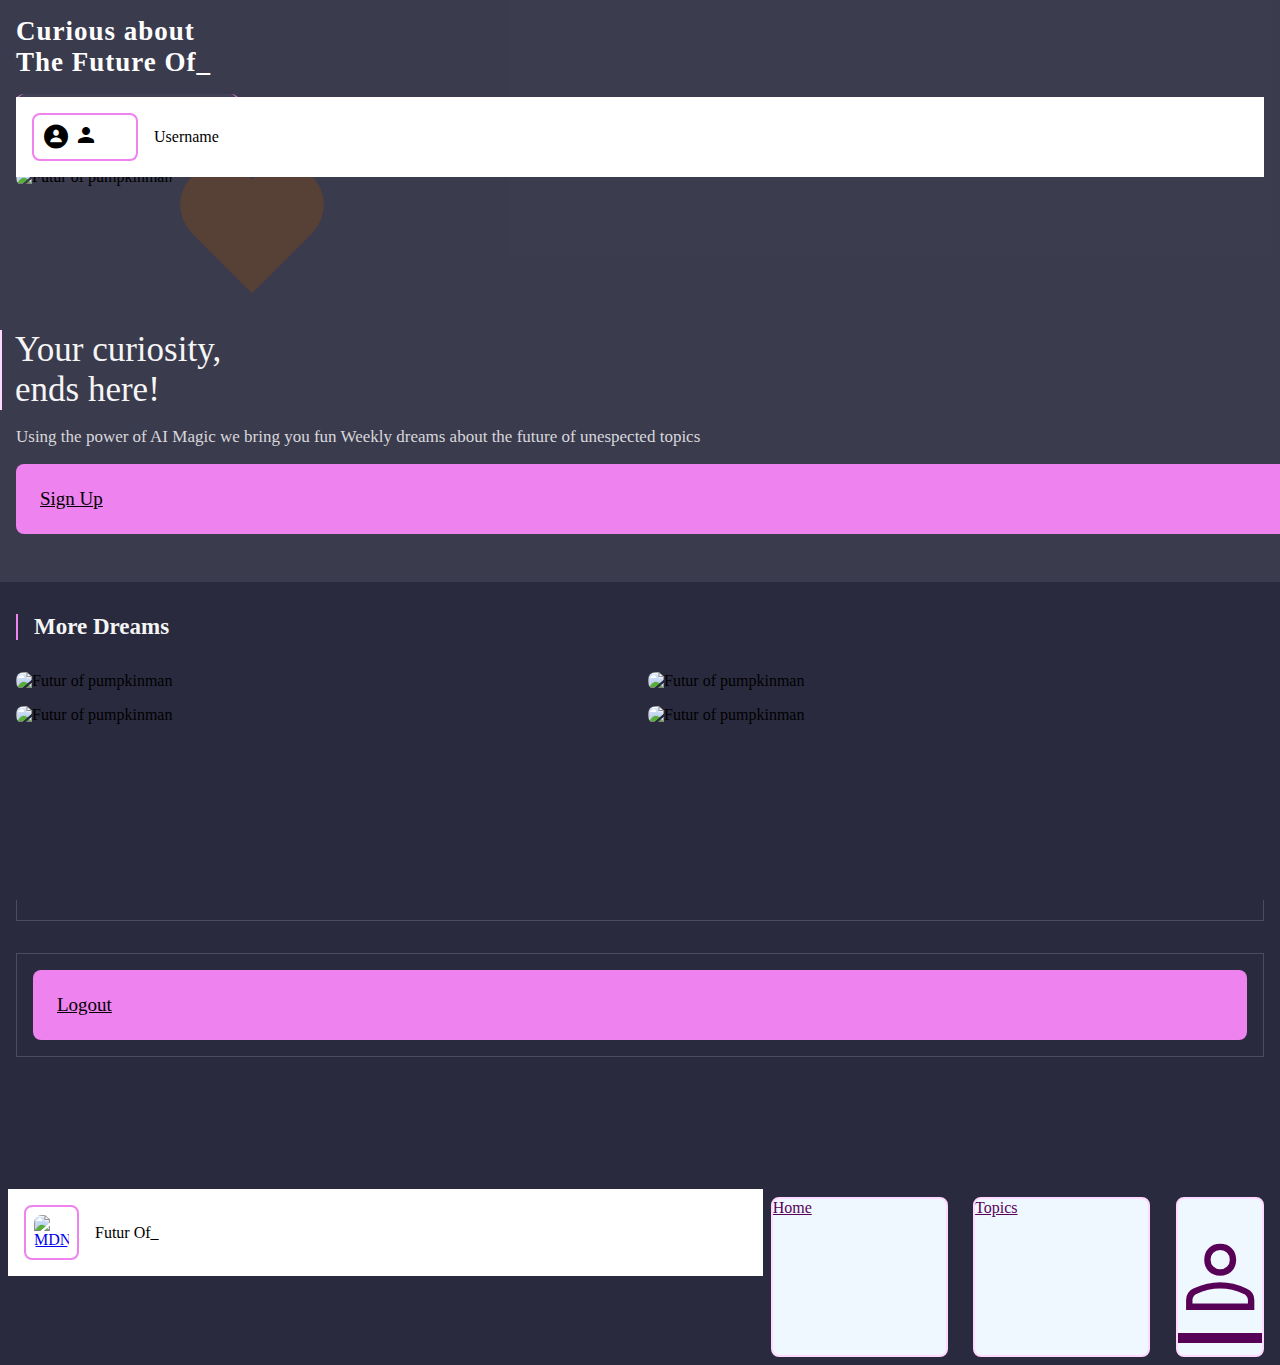
==== index.html @ a9f155fe "Home page, topics page, and side menu done" ====
<!DOCTYPE html>
<html>
  <head>
    <meta charset="utf-8" />

    <meta
      name="viewport"
      content="initial-scale=1, width=device-width, viewport-fit=cover"
    />

    <link rel="preconnect" href="https://fonts.googleapis.com" />
    <link href="https://fonts.googleapis.com/icon?family=Material+Icons"
      rel="stylesheet">
    <link rel="preconnect" href="https://fonts.gstatic.com" crossorigin />

    <link
      rel="stylesheet"
      href="https://fonts.googleapis.com/css2?family=Material+Symbols+Outlined:opsz,wght,FILL,GRAD@20..48,100..700,0..1,-50..200"
    />

    <link rel="stylesheet" href="css/framework7-bundle.min.css" />
    <link rel="stylesheet" href="css/framework7-icons.css" />
    <link rel="stylesheet" href="css/index.css" />

    <title>Futur_0F</title>
  </head>

  <body>
    <div id="app">
      <!-- panel components go here -->

      <!-- Right panel, with cover effect -->
      
      <div class="panel panel-right panel-cover">
        <div class="navbar panel-nav">
          <div class="navbar-bg"></div>
          <div class="navbar-inner">
            
            <div class="left">
              <a class="link icon-only">
                <i class="icon f7-icons if-not-md">person_circle_fill
                  <span class="badge color-red">5</span>
                </i>
                <i class="icon material-icons md-only">person
                  <span class="badge color-red">5</span>
                </i>
              </a>
            </div>

            <div class="user">Username</div>
          </div>
        </div>


          <div class="list ">
          <ul >
              <p>MENU<p>  
          </ul>
      </div>

      <div class="list ">
          <ul >
            <a class="material-symbols-outlined list-img">Settings</a>
              <br>Setting</br>  
          </ul>
      </div>

      <div class="list ">
        <ul >
          <a class="material-symbols-outlined list-img">Settings</a>
            <br>Setting</br>  
        </ul>
    </div>

    <div class="list">
      <ul >
        <a class="material-symbols-outlined list-img">Settings</a>
          <br>Setting</br>  
      </ul>
  </div>

  <div class="list ">
    <ul >
      <a class="material-symbols-outlined list-img">Settings</a>
        <br>Setting</br>  
    </ul>
</div>

<div class="list ">
  <ul >

    <div class="button button-outline no-ripple ">
      <a href="#" class="#" data-panel="right">
        Logout
      </a>
    </div>
    
  </ul>
</div>





      </div>

      <div class="view view-main">
        <!-- component will apply to all pages in view -->

        <!-- NAVBAR Title and Left will have "sliding" effect on page transition -->
        <div class="navbar">
          <div class="navbar-bg"></div>

          <div class="navbar-inner">
            <!-- Additional "sliding" class -->

            <div class="left sliding">
              <a href="#" class="nav-logo">
                <img
                  src="../www/img/SVG/FO-LOGO.svg"
                  alt="MDN logo — a dinosaur logo with the text MDN"
                />
              </a>
            </div>
            <!-- Additional "sliding" class -->
            <div class="title sliding">Futur Of_</div>
          </div>
        </div>

        <div data-name="home" class="page">
          <!-- component is fixed to the page -->

          <div class="page-content">
            <!-- ...Page content goes here!... -->

            <div class="card">
              <div class="card-header">
                <h1>Curious about</h1>
                <span><h1>The Future Of_</h1> </span>
                <span class="selected_topic"><h2>The Pumpkin Man?</h2> </span>
              </div>

              <div class="card-content imgg ">

                <img class="elevation-demo elevation-7"
                  src="../www/img/Pumpkn-man/Pumkin_man _dalle_2-prompt-futur_of_pumpkin_ man..jpg"
                  alt="Futur of pumpkinman">
                </img>

                <div id="container">
                  <div class="heart-like-button"></div>
                 
                </div>

              

              </div>

              <div class="card-content card-content-padding">

                <div class="styled_header">
                  <span
                    ><h3>Your curiosity,</h3>
                    <span><h3>ends here!</h3></span>
                  </span>
                </div>

                  <div class="card-paragraph">
                    <p>
                      Using the power of AI Magic we bring you fun Weekly dreams
                      about the future of unespected topics
                    </p> 
                  </div>
                
              </div>

              <div class="card-footer">

                <div class="button button-outline no-ripple ">
                  <a href="#" class="#" data-panel="right">
                    Sign Up
                  </a>
                </div>
              </div>


            </div>

            <div class="more-header p-header">

              <h2>More Dreams</h2>


            </div>

            <div class="home-grid">
              
              <div class="grid-imgs ">

          
              <img class="elevation-demo elevation-1"
              src="../www/img/Pumpkn-man/2.jpg"
              alt="Futur of pumpkinman"/>
  
              <img class="elevation-demo elevation-1"
              src="../www/img/Pumpkn-man/3.jpg"
              alt="Futur of pumpkinman"/>
  
              <img class="elevation-demo elevation-1"
              src="../www/img/Pumpkn-man/4.jpg"
              alt="Futur of pumpkinman"/>
  
              <img class="elevation-demo elevation-1"
              src="../www/img/Pumpkn-man/5.jpg"
              alt="Futur of pumpkinman"/>
            </div>
          
          </div>
            

           
          </div>
        </div>

        <!-- Bottom Toolbar -->
        <div class="toolbar toolbar-bottom">
          <div class="toolbar-inner">
            <div class="bottom-links">
              <a href="/index/" class="link">Home</a>

              <a href="/page2/" class="link">Topics</a>

              <a href="#" class="link panel-open" data-panel="right">
                <div class="panel-ico">
                  <span class="material-symbols-outlined">Person</span>
                </div>
              </a>
            </div>
          </div>
        </div>
      </div>
    </div>

    <!-- javascript links -->
    <script src="js/framework7-bundle.min.js"></script>
    <script src="js/FOF.js"></script>
    <script src="js/jquery.js"></script>
  </body>
</html>
---- css/framework7-icons.css ----
@font-face {
  font-family: 'Framework7 Icons';
  font-style: normal;
  font-weight: 400;
  src: url('../fonts/Framework7Icons-Regular.woff2') format('woff2'),
    url('../fonts/Framework7Icons-Regular.woff') format('woff'),
    url('../fonts/Framework7Icons-Regular.ttf') format('truetype');
}

.f7-icons,
.framework7-icons {
  font-family: 'Framework7 Icons';
  font-weight: normal;
  font-style: normal;
  font-size: 28px;
  line-height: 1;
  letter-spacing: normal;
  text-transform: none;
  display: inline-block;
  white-space: nowrap;
  word-wrap: normal;
  direction: ltr;
  -webkit-font-smoothing: antialiased;
  text-rendering: optimizeLegibility;
  -moz-osx-font-smoothing: grayscale;
  -webkit-font-feature-settings: 'liga';
  -moz-font-feature-settings: 'liga=1';
  -moz-font-feature-settings: 'liga';
  font-feature-settings: 'liga';
  text-align: center;
}
---- css/index.css ----
* {
  box-sizing: border-box;
}

body,
html,
.page-content {
  height: 100vh;
  margin-bottom: 0px !important;
  padding: 0px !important;
  background-color: #2a2a3f;
  border: none !important;
}

.page {
  box-sizing: border-box;
  position: absolute;
  left: 0;
  top: 0;
  width: 100%;
  height: 100%;
  transform: none;
  background-color: #2a2a3f;
  z-index: 1;
}

.page-current {
  padding-bottom: 59px !important;
  padding-top: 86px !important;
}

.card-expandable {
  margin: 16px !important;
  border-radius: 8px !important;

  height: 130px !important ;
}

.card-opened .card-content {
  padding-bottom: 59px !important;
  padding-top: 86px !important;
}

.bg-img {
  background-color: none !important;
  background: linear-gradient(0deg, rgba(61, 32, 5, 0.404), rgba(46, 5, 29, 0.69)), url(../img/Pumpkn-man/Pumkin_man\ _dalle_2-prompt-futur_of_pumpkin_\ man..jpg);
  background-position: 1% 80%;
 
  display: flex;
  
  flex-direction: row;
  justify-content: space-between;
  height: 130px !important;
}

.card-close {
  background-color: none;

  display: flex !important;
  align-items: flex-start !important;
  justify-content: center !important;
  padding: 16px;
  height: fit-content;
  margin: 16px;
  border-radius: 8px;
}

img {
  max-width: 100%;
}

.nav-logo {
  display: flex;
  justify-content: flex-start;
  height: 35px;
  width: 35px;
}

.navbar .left {
  flex-shrink: 0;
  display: flex;
  justify-content: flex-start;
  align-items: center;

  border: solid 2px violet;
  border-color: var(--f7-theme-color);
  border-radius: 8px;
  padding: 8px;

  margin-right: 16px;
}

.navbar {
  display: flex;
  position: relative !important;
  margin: 0px;
  height: fit-content;

  align-items: center;
  justify-content: flex-start;

  --f7-navbar-large-collapse-progress: 0;

  color: var(--f7-navbar-text-color, var(--f7-bars-text-color));
  font-size: var(--f7-navbar-font-size);
}

.user{

  font-weight: 500;
}

.navbar,
.navbars {
  position: relative !important;
  z-index: 2;
  left: 0;
  top: 0;
  width: 100%;
}

.navbar-inner {
  display: flex;
  position: relative;

  width: 100%;
  height: fit-content;

  align-items: center;
  justify-content: flex-start !important;
  padding: 16px;

  border-radius: 0px;

  transform: translate3d(0, 0, 0);
  z-index: 10;
  background-color: white;
  border: none !important;
}

.navbar-bg {
  background-color: #3c3c4f !important;
  -webkit-backdrop-filter: saturate(180%) blur(var(--f7-bars-translucent-blur));
  backdrop-filter: saturate(180%) blur(var(--f7-bars-translucent-blur));

  border: none !important;
}

.navbar-bg::before {
  content: "";
  position: absolute;
  right: 0;
  width: 100%;
  top: 100%;
  bottom: auto;
  height: 8px;
  pointer-events: none;
  background: none !important;
}

.view {
  height: 100% !important;
  display: flex !important;
  flex-direction: row;
  border: none !important;
}

.view.view-main {
  display: flex !important;
  flex-direction: row;
}

.page-content {
  overflow: auto;
  -webkit-overflow-scrolling: touch;
  box-sizing: border-box;
  height: 100%;
  position: relative;
  z-index: 1;

  border: none !important;
  /* padding-bottom: 59px !important;
  padding-top: 86px !important; */
}

.button {
  margin: 16px;
  border-radius: 8px;
  padding: 24px;
  width: 100%;
  background-color: violet;

  transition: all;
  transition-duration: 5ms;
}

.button:active{

 opacity: 60%;



}


.button a {
  color: black;

  font-size: 19px;
}

.selected_topic {
  display: flex;
  width: fit-content;
  padding: 8px 18px 8px 18px;
  border-radius: 8px;
  margin-top: 16px;

  background-color: #ffd9ff0c;
  border-color: #ffd9ff;
  border-left: solid 2px violet;
  border-right: solid 2px violet;
}

span.material-symbols-outlined {
  display: flex;
  margin: 0px;
  font-variation-settings: "wght" 400;
  color: var(--f7-theme-color-rgb);
}

.material-symbols-outlined {
  font-variation-settings: "FILL" 0, "wght" 500, "GRAD" 0, "opsz" 48;

  color: #000000;
  display: flex;
  align-items: center;
  justify-content: center;
  height: fit-content;
  font-size: 8vw;
}

.panel-ico {
  display: flex;

  justify-content: center;
  align-items: center;
  height: 100%;

  padding: 2vw;

  border-bottom: solid 2px;
  border-color: rgba(255, 255, 255, 0.041);

  width: 100%;
}

.panel,
.panel-right,
.panel-cover,
.panel-in {
  display: flex !important;
  flex-direction: column;

  background-color: rgba(255, 214, 214, 0) !important;

  height: 100vh !important;
  margin-top: 89px;
  margin-bottom: 200px !important;
  padding: 8px;
  
}

 .panel-right .button {

  margin: 0px !important;
  
}


.list {
  --menu-list-offset: 0px;
  position: relative;
  z-index: 1;
  font-size: var(--f7-list-font-size);
  margin: 0px;
}

.list ul{

  display: flex;
  align-items: center;
  padding: 16px !important;

  border: solid 1px rgba(211, 211, 211, 0.205) !important;
  border-bottom: none;
}

.list p{

  color: #000000;
  margin: 0px;
  font-weight: 600;
}

.list-img{

  margin-right: 16px;
}









.toolbar-inner {
  display: flex;
  align-items: center;
  justify-content: center;

  background-color: none;

  position: relative;

  width: 100%;
  height: 100%;

  box-sizing: border-box;

  overflow: hidden;
  padding: 0px;
}

.bottom-links {
  display: grid;
  grid-template-columns: 2fr 2fr 1fr;
  grid-column-gap: 2vw;

  padding: 8px;

  width: 100%;
}

.bottom-links .link {
  justify-content: center;
  padding: 0px;
  width: 100%;

  min-width: 0px;

  background-color: rgb(240, 248, 255);
  border: solid 2px;
  border-radius: 8px;
  border-color: var(--f7-theme-color-tint);

  overflow: hidden;
}

.bottom-links a {
  color: var(--f7-theme-color-rgb);
  font-weight: 500;
}

.toolbar-bottom {
  background-color: #2a2a3f !important;
  height: fit-content;

  display: flex;
  align-items: center;
  justify-content: center;
  border-radius: 0px;
  border: none;
}

.card {
  background: var(--f7-card-bg-color);
  position: relative;
  border-radius: var(--f7-card-border-radius);
  font-size: var(--f7-card-font-size);
  padding-top: 0px;
  margin-bottom: var(--f7-card-margin-vertical);
  margin-left: calc(
    var(--f7-card-margin-horizontal) + var(--f7-safe-area-left)
  );
  margin-right: calc(
    var(--f7-card-margin-horizontal) + var(--f7-safe-area-right)
  );
  box-shadow: var(--f7-card-box-shadow);

  border: none !important;
}

.card-header {
  position: relative;
  display: flex;
  flex-direction: column;
  justify-content: flex-start;
  align-items: flex-start;
  padding: 16px;
  border: none !important;
  color: whitesmoke !important;
}

.card-header h1{

  font-size: 27px;
  color: white !important;
}

.card-header small{

  font-size: 20px;
  font-weight: 500;
}




.card-content-padding {
  position: relative;
  padding: 0px;
  padding-top: 16px; 
}

.xpnd-card-img.imgg {
  display: flex;
  height: fit-content;
  border-radius: 8px;
}

.p-header {
  margin-top: 32px;
  margin-bottom: 32px;
}

.p-header h2 {
  font-weight: 700 !important;
  border-left: solid 2px violet;
  padding-left: 16px;
}

.card-content.imgg {
  display: flex;
  height: fit-content;

  margin: 16px;
}

.imgg,
img {
  border-radius: 8px;
  overflow: hidden;
  height: 100%;
}
.grid-imgs {
  display: grid;
  grid-template-columns: auto auto;
  gap: 16px;

  padding: 16px;
  padding-top: 0px;
}

.home-grid {
  padding: 16px;
  padding-bottom: 64px;
  padding-top: 0px;
}

.card-footer {
  padding: 0px;
  width: 100%;
  padding-bottom: 32px;
}

h1 {
  margin: 0px;
  font-size: 35px;
  color: rgb(245, 245, 245);
}

h2 {
  margin: 0px;
  font-weight: 500;
  font-size: 23px;
  color: whitesmoke;
}

h3 {
  margin: 0px;
  font-weight: 500;
  font-size: 35px;
  color: whitesmoke;
  height: 70%;
}
.styled_header {
  border-left: solid 2px rgb(255, 217, 255);
  padding-left: 13px;
}

.elevation-6 {
  box-shadow: #ffd9ff !important;
}

p {
  color: rgba(245, 245, 245, 0.856);
  font-weight: 500;
  font-size: 17px;
}

.card-paragraph {
  padding-left: 16px;
  padding-right: 16px;
}

.more-header {
  margin-left: 16px;
  margin-right: 16px;
  /* margin-top: 32px; */
}

.card-content-padding .more-header,
.grid-imgs {
  padding: 0px;
  margin: 0px;
}

.card-expandable{


  
  background: linear-gradient(#2a2a3f, #3c3c4f) !important;
}

.card-content-padding .more-header {
  margin-bottom: 16px;
  margin-top: 32px;
}

.card-content-padding .button {
  margin-bottom: 16px;
  margin-top: 32px;

  margin-left: 0px;
  margin-right: 0px;

  text-transform: lowercase;
  background-color: #3c3c4f;
}

.card-content-padding a {
  color: violet;
}

:root {
  --f7-theme-color: violet;
  --f7-theme-color-rgb: rgb(87, 2, 87);
  --f7-theme-color-shade: rgb(163, 86, 163);
  --f7-theme-color-tint: rgb(255, 217, 255);
  --f7-safe-area-left: 0px;
  --f7-safe-area-right: 0px;
  --f7-safe-area-top: 0px;
  --f7-safe-area-bottom: 0px;
  --f7-safe-area-outer-left: 0px;
  --f7-safe-area-outer-right: 0px;
  --f7-device-pixel-ratio: 1;

  --f7-card-margin-horizontal: 0px;
  --f7-card-margin-vertical: 0px;
  --f7-card-content-padding-horizontal: 16px;
  --f7-card-content-padding-vertical: 16px;
  --f7-card-border-radius: 0px;
  --f7-card-font-size: inherit;
  --f7-card-header-text-color: whitesmoke;
  --f7-card-header-font-weight: 400;
  --f7-card-header-padding-horizontal: 16px;
  --f7-card-footer-font-weight: 400;
  --f7-card-footer-font-size: inherit;
  --f7-card-footer-padding-horizontal: 16px;
  --f7-card-expandable-font-size: 16px;
  --f7-card-expandable-tablet-width: 670px;
  --f7-card-expandable-tablet-height: 670px;
  --f7-card-bg-color: rgba(255, 255, 254, 0.082);
  --f7-card-outline-border-color: rgba(0, 0, 0, 0.12);
  --f7-card-header-border-color: none;
  --f7-card-footer-border-color: rgba(241, 30, 30, 0.1);
  --f7-card-expandable-bg-color: rgb(250, 85, 20) !important;
  --f7-font-family: "poppins";

  --f7-elevation-7: 0px 3px 5px -1px rgba(250, 85, 20, 0.2),
    0px 6px 10px 0px rgba(0, 0, 0, 0.14), 0px 1px 18px 0px rgba(0, 0, 0, 0.12);
}



/* heart like snippet gotten from https://codepen.io/mattbhenley/pen/gQbWgd */


.heart-like-button {
  position: relative;
  width: 160px;
  height: 130px;
}
.heart-like-button:before {
  position: absolute;
  top: 0;
  left: 80px;
  transform: rotate(-45deg);
  transform-origin: 0 100%;
  width: 80px;
  height: 125px;
  border-radius: 40px 40px 0 0;
  background-color: #574136;
  content: "";
  cursor: pointer;
  transition: background .4s;
}
.heart-like-button:after {
  position: absolute;
  top: 0;
  left: 0;
  transform: rotate(45deg);
  transform-origin :100% 100%;
  width: 80px;
  height: 125px;
  border-radius: 40px 40px 0 0;
  background-color: #574136;
  content: "";
  cursor: pointer;
  transition: background .4s;
}
h1 {
  margin: 0;
  color: #574136;
  font-size: 3rem;
  letter-spacing: 1px;
  text-align: center;
}
.heart-like-button.liked::before,
.heart-like-button.liked::after {
  background-color: #d65076;
}
.heart-like-button.liked {
  animation: liked .4s ease;
}
@keyframes liked {
  0% {
    transform: scale(.8);
  }
  50% {
    transform: scale(1.1);
  }
  100% {
    transform: scale(1);
  }
}
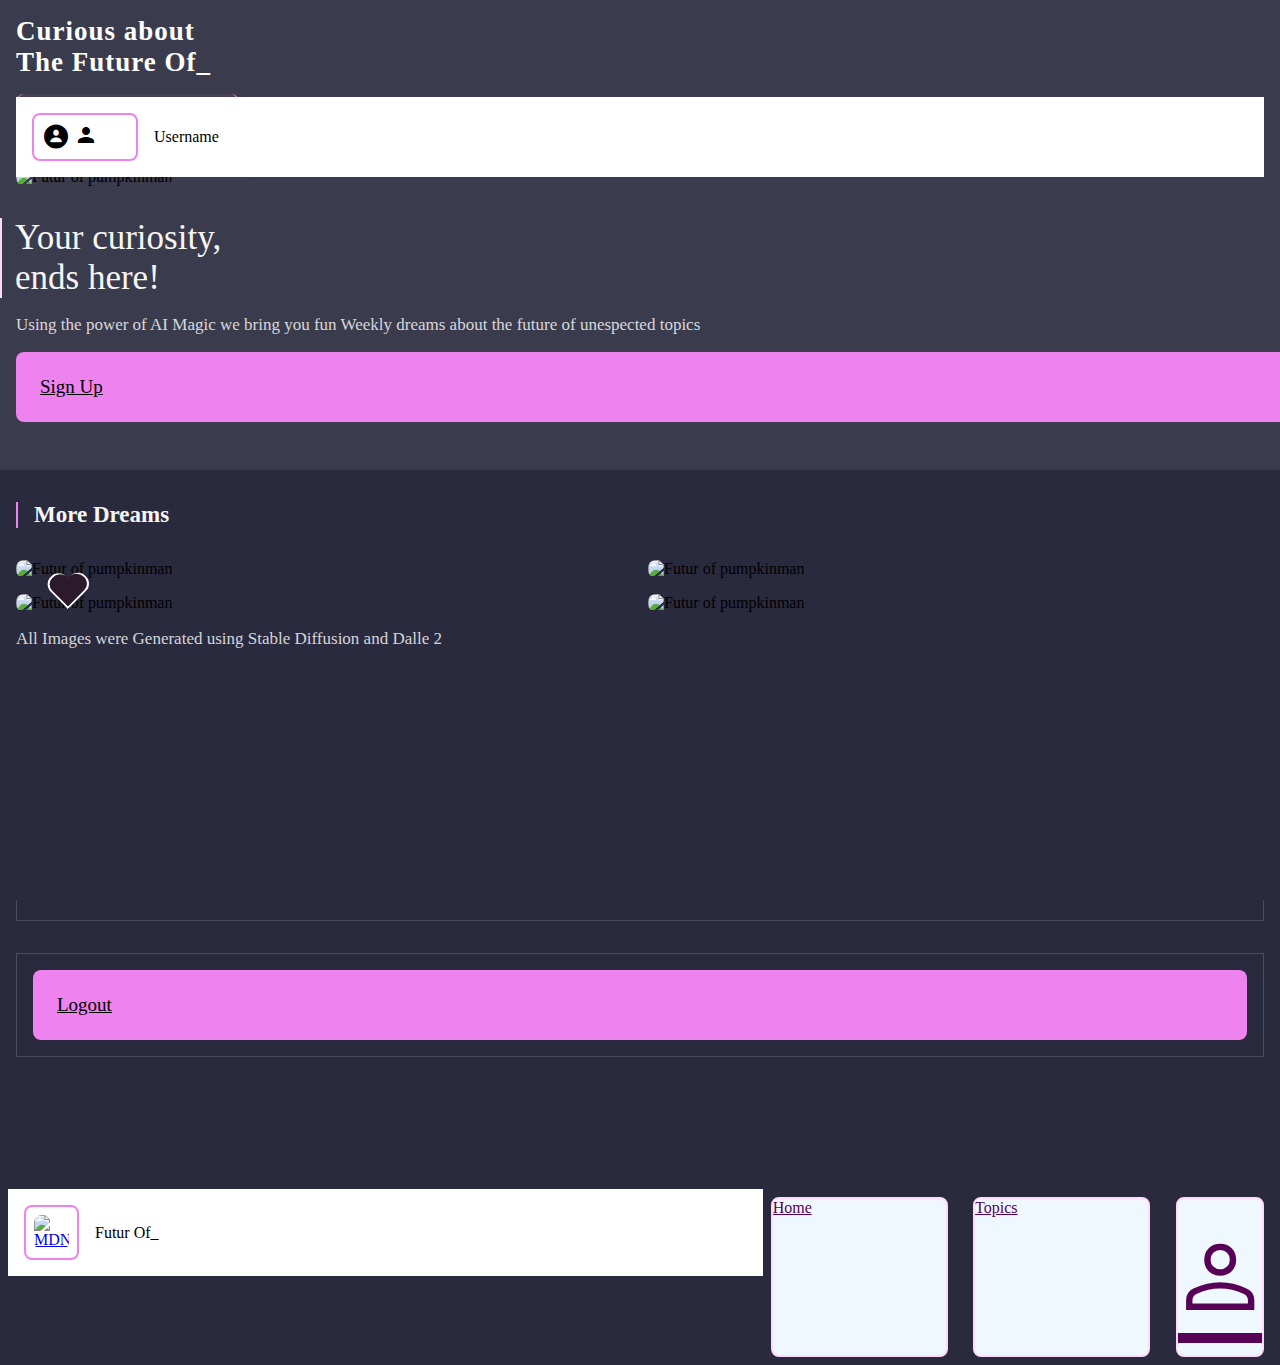
==== commit 2d42b7d4: "Added 6 topics expandabe cards" ====
--- a/index.html
+++ b/index.html
@@ -1,249 +1,252 @@
 <!DOCTYPE html>
 <html>
-  <head>
-    <meta charset="utf-8" />
-
-    <meta
-      name="viewport"
-      content="initial-scale=1, width=device-width, viewport-fit=cover"
-    />
-
-    <link rel="preconnect" href="https://fonts.googleapis.com" />
-    <link href="https://fonts.googleapis.com/icon?family=Material+Icons"
-      rel="stylesheet">
-    <link rel="preconnect" href="https://fonts.gstatic.com" crossorigin />
-
-    <link
-      rel="stylesheet"
-      href="https://fonts.googleapis.com/css2?family=Material+Symbols+Outlined:opsz,wght,FILL,GRAD@20..48,100..700,0..1,-50..200"
-    />
-
-    <link rel="stylesheet" href="css/framework7-bundle.min.css" />
-    <link rel="stylesheet" href="css/framework7-icons.css" />
-    <link rel="stylesheet" href="css/index.css" />
-
-    <title>Futur_0F</title>
-  </head>
-
-  <body>
-    <div id="app">
-      <!-- panel components go here -->
-
-      <!-- Right panel, with cover effect -->
-      
-      <div class="panel panel-right panel-cover">
-        <div class="navbar panel-nav">
-          <div class="navbar-bg"></div>
-          <div class="navbar-inner">
-            
-            <div class="left">
-              <a class="link icon-only">
-                <i class="icon f7-icons if-not-md">person_circle_fill
-                  <span class="badge color-red">5</span>
-                </i>
-                <i class="icon material-icons md-only">person
-                  <span class="badge color-red">5</span>
-                </i>
-              </a>
-            </div>
-
-            <div class="user">Username</div>
-          </div>
-        </div>
-
-
-          <div class="list ">
-          <ul >
-              <p>MENU<p>  
-          </ul>
-      </div>
-
-      <div class="list ">
-          <ul >
-            <a class="material-symbols-outlined list-img">Settings</a>
-              <br>Setting</br>  
-          </ul>
-      </div>
-
-      <div class="list ">
-        <ul >
-          <a class="material-symbols-outlined list-img">Settings</a>
-            <br>Setting</br>  
-        </ul>
+
+<head>
+  <meta charset="utf-8" />
+
+  <meta name="viewport" content="initial-scale=1, width=device-width, viewport-fit=cover" />
+
+  <link rel="preconnect" href="https://fonts.googleapis.com" />
+  <link href="https://fonts.googleapis.com/icon?family=Material+Icons" rel="stylesheet">
+  <link rel="preconnect" href="https://fonts.gstatic.com" crossorigin />
+
+  <link rel="stylesheet"
+    href="https://fonts.googleapis.com/css2?family=Material+Symbols+Outlined:opsz,wght,FILL,GRAD@20..48,100..700,0..1,-50..200" />
+
+  <link rel="stylesheet" href="css/framework7-bundle.min.css" />
+  <link rel="stylesheet" href="css/framework7-icons.css" />
+  <link rel="stylesheet" href="css/index.css" />
+
+  <title>Futur_0F</title>
+</head>
+
+<body>
+  <div id="app">
+    <!-- panel components go here -->
+
+    <!-- Right panel, with cover effect -->
+
+    <div class="panel panel-right panel-cover">
+      <div class="navbar panel-nav">
+        <div class="navbar-bg"></div>
+        <div class="navbar-inner">
+
+          <div class="left">
+            <a class="link icon-only">
+              <i class="icon f7-icons if-not-md">person_circle_fill
+                <span class="badge color-red">5</span>
+              </i>
+              <i class="icon material-icons md-only">person
+                <span class="badge color-red">5</span>
+              </i>
+            </a>
+          </div>
+
+          <div class="user">Username</div>
+        </div>
+      </div>
+
+
+      <div class="list ">
+        <ul>
+          <p>MENU
+          <p>
+        </ul>
+      </div>
+
+      <div class="list ">
+        <ul>
+          <a class="material-symbols-outlined list-img">Settings</a>
+          <br>Setting</br>
+        </ul>
+      </div>
+
+      <div class="list ">
+        <ul>
+          <a class="material-symbols-outlined list-img">Settings</a>
+          <br>Setting</br>
+        </ul>
+      </div>
+
+      <div class="list">
+        <ul>
+          <a class="material-symbols-outlined list-img">Settings</a>
+          <br>Setting</br>
+        </ul>
+      </div>
+
+      <div class="list ">
+        <ul>
+          <a class="material-symbols-outlined list-img">Settings</a>
+          <br>Setting</br>
+        </ul>
+      </div>
+
+      <div class="list ">
+        <ul>
+
+          <div class="button button-outline no-ripple ">
+            <a href="#" class="#" data-panel="right">
+              Logout
+            </a>
+          </div>
+
+        </ul>
+      </div>
+
+
+
+
+
     </div>
 
-    <div class="list">
-      <ul >
-        <a class="material-symbols-outlined list-img">Settings</a>
-          <br>Setting</br>  
-      </ul>
+    <div class="view view-main">
+      <!-- component will apply to all pages in view -->
+
+      <!-- NAVBAR Title and Left will have "sliding" effect on page transition -->
+      <div class="navbar">
+        <div class="navbar-bg"></div>
+
+        <div class="navbar-inner">
+          <!-- Additional "sliding" class -->
+
+          <div class="left sliding">
+            <a href="#" class="nav-logo">
+              <img src="../www/img/SVG/FO-LOGO.svg" alt="MDN logo — a dinosaur logo with the text MDN" />
+            </a>
+          </div>
+          <!-- Additional "sliding" class -->
+          <div class="title sliding">Futur Of_</div>
+        </div>
+      </div>
+
+      <div data-name="home" class="page">
+        <!-- component is fixed to the page -->
+
+        <div class="page-content">
+          <!-- ...Page content goes here!... -->
+
+          <div class="card">
+            <div class="card-header">
+              <h1>Curious about</h1>
+              <span>
+                <h1>The Future Of_</h1>
+              </span>
+              <span class="selected_topic">
+                <h2>The Pumpkin Man?</h2>
+              </span>
+            </div>
+
+            <div class="card-content imgg ">
+
+              <img class="elevation-demo elevation-7"
+                src="../www/img/Pumpkn-man/Pumkin_man _dalle_2-prompt-futur_of_pumpkin_ man..jpg"
+                alt="Futur of pumpkinman">
+              </img>
+
+              <div id="container">
+
+                <div class="heart-button">
+
+
+                  <div class="heart-like-button"></div>
+
+
+                </div>
+
+
+              </div>
+
+
+
+            </div>
+
+            <div class="card-content card-content-padding">
+
+              <div class="styled_header">
+                <span>
+                  <h3>Your curiosity,</h3>
+                  <span>
+                    <h3>ends here!</h3>
+                  </span>
+                </span>
+              </div>
+
+              <div class="card-paragraph">
+                <p>
+                  Using the power of AI Magic we bring you fun Weekly dreams
+                  about the future of unespected topics
+                </p>
+              </div>
+
+            </div>
+
+            <div class="card-footer">
+
+              <div class="button button-outline no-ripple ">
+                <a href="#" class="#" data-panel="right">
+                  Sign Up
+                </a>
+              </div>
+            </div>
+
+
+          </div>
+
+          <div class="more-header p-header">
+
+            <h2>More Dreams</h2>
+
+
+          </div>
+
+          <div class="home-grid">
+
+            <div class="grid-imgs ">
+
+              <img class="elevation-demo elevation-1" src="../www/img/Pumpkn-man/2.jpg" alt="Futur of pumpkinman" />
+
+              <img class="elevation-demo elevation-1" src="../www/img/Pumpkn-man/3.jpg" alt="Futur of pumpkinman" />
+
+              <img class="elevation-demo elevation-1" src="../www/img/Pumpkn-man/4.jpg" alt="Futur of pumpkinman" />
+
+              <img class="elevation-demo elevation-1" src="../www/img/Pumpkn-man/5.jpg" alt="Futur of pumpkinman" />
+
+            </div>
+
+            <p>  All Images were Generated using Stable Diffusion and Dalle 2</p>
+
+          </div>
+
+
+
+
+
+        </div>
+      </div>
+
+      <!-- Bottom Toolbar -->
+      <div class="toolbar toolbar-bottom">
+        <div class="toolbar-inner">
+          <div class="bottom-links">
+            <a href="/index/" class="link">Home</a>
+
+            <a href="/page2/" class="link">Topics</a>
+
+            <a href="#" class="link panel-open" data-panel="right">
+              <div class="panel-ico">
+                <span class="material-symbols-outlined">Person</span>
+              </div>
+            </a>
+          </div>
+        </div>
+      </div>
+    </div>
   </div>
 
-  <div class="list ">
-    <ul >
-      <a class="material-symbols-outlined list-img">Settings</a>
-        <br>Setting</br>  
-    </ul>
-</div>
-
-<div class="list ">
-  <ul >
-
-    <div class="button button-outline no-ripple ">
-      <a href="#" class="#" data-panel="right">
-        Logout
-      </a>
-    </div>
-    
-  </ul>
-</div>
-
-
-
-
-
-      </div>
-
-      <div class="view view-main">
-        <!-- component will apply to all pages in view -->
-
-        <!-- NAVBAR Title and Left will have "sliding" effect on page transition -->
-        <div class="navbar">
-          <div class="navbar-bg"></div>
-
-          <div class="navbar-inner">
-            <!-- Additional "sliding" class -->
-
-            <div class="left sliding">
-              <a href="#" class="nav-logo">
-                <img
-                  src="../www/img/SVG/FO-LOGO.svg"
-                  alt="MDN logo — a dinosaur logo with the text MDN"
-                />
-              </a>
-            </div>
-            <!-- Additional "sliding" class -->
-            <div class="title sliding">Futur Of_</div>
-          </div>
-        </div>
-
-        <div data-name="home" class="page">
-          <!-- component is fixed to the page -->
-
-          <div class="page-content">
-            <!-- ...Page content goes here!... -->
-
-            <div class="card">
-              <div class="card-header">
-                <h1>Curious about</h1>
-                <span><h1>The Future Of_</h1> </span>
-                <span class="selected_topic"><h2>The Pumpkin Man?</h2> </span>
-              </div>
-
-              <div class="card-content imgg ">
-
-                <img class="elevation-demo elevation-7"
-                  src="../www/img/Pumpkn-man/Pumkin_man _dalle_2-prompt-futur_of_pumpkin_ man..jpg"
-                  alt="Futur of pumpkinman">
-                </img>
-
-                <div id="container">
-                  <div class="heart-like-button"></div>
-                 
-                </div>
-
-              
-
-              </div>
-
-              <div class="card-content card-content-padding">
-
-                <div class="styled_header">
-                  <span
-                    ><h3>Your curiosity,</h3>
-                    <span><h3>ends here!</h3></span>
-                  </span>
-                </div>
-
-                  <div class="card-paragraph">
-                    <p>
-                      Using the power of AI Magic we bring you fun Weekly dreams
-                      about the future of unespected topics
-                    </p> 
-                  </div>
-                
-              </div>
-
-              <div class="card-footer">
-
-                <div class="button button-outline no-ripple ">
-                  <a href="#" class="#" data-panel="right">
-                    Sign Up
-                  </a>
-                </div>
-              </div>
-
-
-            </div>
-
-            <div class="more-header p-header">
-
-              <h2>More Dreams</h2>
-
-
-            </div>
-
-            <div class="home-grid">
-              
-              <div class="grid-imgs ">
-
-          
-              <img class="elevation-demo elevation-1"
-              src="../www/img/Pumpkn-man/2.jpg"
-              alt="Futur of pumpkinman"/>
-  
-              <img class="elevation-demo elevation-1"
-              src="../www/img/Pumpkn-man/3.jpg"
-              alt="Futur of pumpkinman"/>
-  
-              <img class="elevation-demo elevation-1"
-              src="../www/img/Pumpkn-man/4.jpg"
-              alt="Futur of pumpkinman"/>
-  
-              <img class="elevation-demo elevation-1"
-              src="../www/img/Pumpkn-man/5.jpg"
-              alt="Futur of pumpkinman"/>
-            </div>
-          
-          </div>
-            
-
-           
-          </div>
-        </div>
-
-        <!-- Bottom Toolbar -->
-        <div class="toolbar toolbar-bottom">
-          <div class="toolbar-inner">
-            <div class="bottom-links">
-              <a href="/index/" class="link">Home</a>
-
-              <a href="/page2/" class="link">Topics</a>
-
-              <a href="#" class="link panel-open" data-panel="right">
-                <div class="panel-ico">
-                  <span class="material-symbols-outlined">Person</span>
-                </div>
-              </a>
-            </div>
-          </div>
-        </div>
-      </div>
-    </div>
-
-    <!-- javascript links -->
-    <script src="js/framework7-bundle.min.js"></script>
-    <script src="js/FOF.js"></script>
-    <script src="js/jquery.js"></script>
-  </body>
-</html>
+  <!-- javascript links -->
+  <script src="js/framework7-bundle.min.js"></script>
+  <script src="js/FOF.js"></script>
+  <script src="js/jquery.js"></script>
+</body>
+</html>--- a/css/index.css
+++ b/css/index.css
@@ -281,6 +281,7 @@
 .list {
   --menu-list-offset: 0px;
   position: relative;
+  align-items: center !important;
   z-index: 1;
   font-size: var(--f7-list-font-size);
   margin: 0px;
@@ -289,7 +290,7 @@
 .list ul{
 
   display: flex;
-  align-items: center;
+  align-items: center !important;
   padding: 16px !important;
 
   border: solid 1px rgba(211, 211, 211, 0.205) !important;
@@ -393,6 +394,20 @@
   border: none !important;
 }
 
+.wrapper-page{
+
+display: flex;
+flex-direction: column;
+column-gap: 8px!important;
+height: 100%;
+background-color: #2c192b;
+
+align-items: stretch;
+
+padding: 16px 0px 16px 0px;
+
+}
+
 .card-header {
   position: relative;
   display: flex;
@@ -466,7 +481,7 @@
 
 .home-grid {
   padding: 16px;
-  padding-bottom: 64px;
+  padding-bottom: 16px;
   padding-top: 0px;
 }
 
@@ -530,9 +545,9 @@
 
 .card-expandable{
 
-
-  
   background: linear-gradient(#2a2a3f, #3c3c4f) !important;
+
+  margin: 8px !important;
 }
 
 .card-content-padding .more-header {
@@ -596,24 +611,60 @@
 
 
 
-/* heart like snippet gotten from https://codepen.io/mattbhenley/pen/gQbWgd */
+/* Original heart like snippet gotten from https://codepen.io/mattbhenley/pen/gQbWgd */
+
+
+
+
+#container {
+
+display: flex;
+position: absolute;
+
+height: 100%;
+width: 100%;
+background-color: rgba(255, 174, 0, 0);
+  
+}
+
+.heart-button {
+
+  background-color: rgba(255, 174, 0, 0);
+
+  display: flex;
+
+align-items: flex-end;
+justify-content: flex-end !important;
+
+padding: 32px;
+padding-bottom: 64px;
+
+  width:100% ;
+
+
+}
+
+
+
 
 
 .heart-like-button {
   position: relative;
-  width: 160px;
-  height: 130px;
+  width: 100%;
+  height: fit-content;
 }
 .heart-like-button:before {
   position: absolute;
   top: 0;
-  left: 80px;
+  left: 20px;
   transform: rotate(-45deg);
   transform-origin: 0 100%;
-  width: 80px;
-  height: 125px;
+  width: 20px;
+  height: 31.25px;
   border-radius: 40px 40px 0 0;
-  background-color: #574136;
+  background-color: #2c192b;
+  border: solid 2px white;
+  border-right: 0px;
   content: "";
   cursor: pointer;
   transition: background .4s;
@@ -624,10 +675,14 @@
   left: 0;
   transform: rotate(45deg);
   transform-origin :100% 100%;
-  width: 80px;
-  height: 125px;
+  width: 20px;
+  height: 31.25px;
   border-radius: 40px 40px 0 0;
-  background-color: #574136;
+  background-color: #2c192b;
+
+  border: solid 2px white;
+  border-left: 0px;
+  border-bottom: 0px;
   content: "";
   cursor: pointer;
   transition: background .4s;
@@ -641,7 +696,7 @@
 }
 .heart-like-button.liked::before,
 .heart-like-button.liked::after {
-  background-color: #d65076;
+  background-color: #ffffff;
 }
 .heart-like-button.liked {
   animation: liked .4s ease;
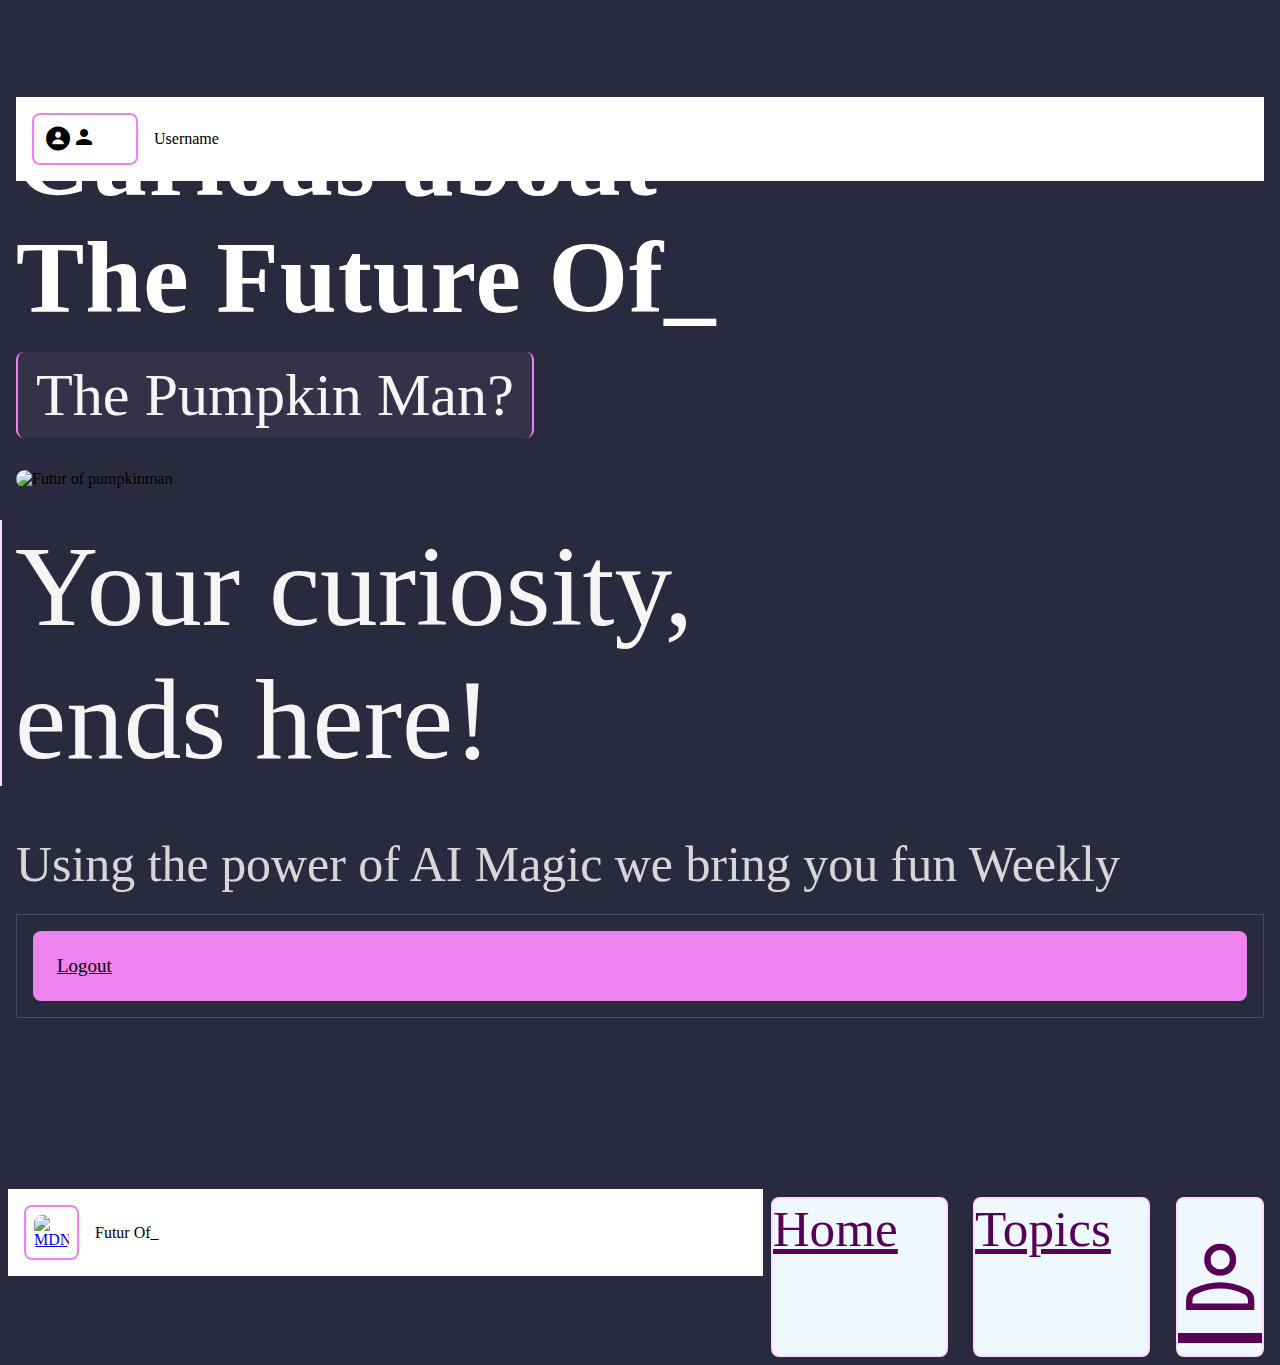
==== commit 4434aaa1: "Final Commit For grading!" ====
--- a/index.html
+++ b/index.html
@@ -26,76 +26,81 @@
 
     <!-- Right panel, with cover effect -->
 
-    <div class="panel panel-right panel-cover">
-      <div class="navbar panel-nav">
-        <div class="navbar-bg"></div>
-        <div class="navbar-inner">
-
-          <div class="left">
-            <a class="link icon-only">
-              <i class="icon f7-icons if-not-md">person_circle_fill
-                <span class="badge color-red">5</span>
-              </i>
-              <i class="icon material-icons md-only">person
-                <span class="badge color-red">5</span>
-              </i>
-            </a>
-          </div>
-
-          <div class="user">Username</div>
-        </div>
-      </div>
-
-
-      <div class="list ">
-        <ul>
-          <p>MENU
-          <p>
-        </ul>
-      </div>
-
-      <div class="list ">
-        <ul>
-          <a class="material-symbols-outlined list-img">Settings</a>
-          <br>Setting</br>
-        </ul>
-      </div>
-
-      <div class="list ">
-        <ul>
-          <a class="material-symbols-outlined list-img">Settings</a>
-          <br>Setting</br>
-        </ul>
-      </div>
-
-      <div class="list">
-        <ul>
-          <a class="material-symbols-outlined list-img">Settings</a>
-          <br>Setting</br>
-        </ul>
-      </div>
-
-      <div class="list ">
-        <ul>
-          <a class="material-symbols-outlined list-img">Settings</a>
-          <br>Setting</br>
-        </ul>
-      </div>
-
-      <div class="list ">
-        <ul>
-
-          <div class="button button-outline no-ripple ">
-            <a href="#" class="#" data-panel="right">
-              Logout
-            </a>
-          </div>
-
-        </ul>
-      </div>
-
-
-
+    <div class="panel panel-right panel-cover ">
+
+      <div class="panel-wrapper"> 
+
+        <div class="navbar panel-nav">
+          <div class="navbar-bg"></div>
+          <div class="navbar-inner">
+  
+            <div class="left">
+              <a class="link icon-only">
+                <i class="icon f7-icons if-not-md">person_circle_fill
+                  <span class="badge color-red">5</span>
+                </i>
+                <i class="icon material-icons md-only">person
+                  <span class="badge color-red">5</span>
+                </i>
+              </a>
+            </div>
+  
+            <div class="user">Username</div>
+          </div>
+        </div>
+  
+  
+        <div class="list ">
+          <ul>
+            <p>MENU
+            <p>
+          </ul>
+        </div>
+  
+        <div class="list list-items">
+          <ul>
+            <a class="material-symbols-outlined list-img">Settings</a>
+            <p>Settings</p>
+          </ul>
+        </div>
+  
+        <div class="list ">
+          <ul>
+            <a class="material-symbols-outlined list-img">Settings</a>
+            <p>privacy</p>
+          </ul>
+        </div>
+  
+        <div class="list">
+          <ul>
+            <a class="material-symbols-outlined list-img">Settings</a>
+            <p>About Us</p>
+          </ul>
+        </div>
+  
+        <div class="list ">
+          <ul>
+            <a class="material-symbols-outlined list-img">Settings</a>
+            <p>Appearance</p>
+          </ul>
+        </div>
+  
+        <div class="list ">
+          <ul>
+  
+            <div class="button button-outline no-ripple ">
+              <a href="#" class="#" data-panel="right">
+                Logout
+              </a>
+            </div>
+  
+          </ul>
+        </div>
+
+
+      </div>
+
+      
 
 
     </div>
@@ -120,7 +125,7 @@
         </div>
       </div>
 
-      <div data-name="home" class="page">
+      <div data-name="home" class="page page-homepage">
         <!-- component is fixed to the page -->
 
         <div class="page-content">
@@ -139,8 +144,8 @@
 
             <div class="card-content imgg ">
 
-              <img class="elevation-demo elevation-7"
-                src="../www/img/Pumpkn-man/Pumkin_man _dalle_2-prompt-futur_of_pumpkin_ man..jpg"
+              <img class="elevation-demo elevation-7 featured-img"
+                src="../www/img/Pumpkn-man/1.jpg"
                 alt="Futur of pumpkinman">
               </img>
 
@@ -203,7 +208,7 @@
           <div class="home-grid">
 
             <div class="grid-imgs ">
-
+              
               <img class="elevation-demo elevation-1" src="../www/img/Pumpkn-man/2.jpg" alt="Futur of pumpkinman" />
 
               <img class="elevation-demo elevation-1" src="../www/img/Pumpkn-man/3.jpg" alt="Futur of pumpkinman" />
@@ -214,9 +219,16 @@
 
             </div>
 
-            <p>  All Images were Generated using Stable Diffusion and Dalle 2</p>
-
-          </div>
+            <div class="  p-header">
+
+              <h2> All Images were generated using Stable diffusion and Dalle 2</h2>
+            </div>
+
+            
+
+          </div>
+
+          
 
 
 
@@ -228,6 +240,7 @@
       <!-- Bottom Toolbar -->
       <div class="toolbar toolbar-bottom">
         <div class="toolbar-inner">
+          
           <div class="bottom-links">
             <a href="/index/" class="link">Home</a>
 
@@ -249,4 +262,5 @@
   <script src="js/FOF.js"></script>
   <script src="js/jquery.js"></script>
 </body>
+
 </html>--- a/css/index.css
+++ b/css/index.css
@@ -18,14 +18,14 @@
   left: 0;
   top: 0;
   width: 100%;
-  height: 100%;
+  height: 100% !important;
   transform: none;
   background-color: #2a2a3f;
   z-index: 1;
 }
 
-.page-current {
-  padding-bottom: 59px !important;
+.page-homepage {
+  /* padding-bottom: 59px !important; */
   padding-top: 86px !important;
 }
 
@@ -34,23 +34,58 @@
   border-radius: 8px !important;
 
   height: 130px !important ;
+
+  background: linear-gradient(#2a2a3f, #3c3c4f) !important;
+  
 }
 
 .card-opened .card-content {
-  padding-bottom: 59px !important;
+  /* padding-bottom: 59px !important; */
   padding-top: 86px !important;
 }
+
+
+
+#h-glass{
+
+background: url(../img/Hour-glass/4.jpg);  
+}
+
+#L-bulb{
+
+  background: url(../img/bulb/8.jpg);  
+  }
+
+#computer{
+  background: url(../img/computer/17.jpg); 
+}
+
+#teddies{
+  background: url(../img/Teddies/6.jpg); 
+}
+
+#fire-elmt{
+  background: url(/www/img/Pumpkn-man/lighter/2.jpg); 
+}
+  
 
 .bg-img {
   background-color: none !important;
-  background: linear-gradient(0deg, rgba(61, 32, 5, 0.404), rgba(46, 5, 29, 0.69)), url(../img/Pumpkn-man/Pumkin_man\ _dalle_2-prompt-futur_of_pumpkin_\ man..jpg);
+  background: linear-gradient(
+      0deg,
+      rgba(61, 32, 5, 0.404),
+      rgba(46, 5, 29, 0.69)
+    ),
+    url(../img/Pumpkn-man/1.jpg);
   background-position: 1% 80%;
- 
-  display: flex;
-  
+
+  display: flex;
+
   flex-direction: row;
   justify-content: space-between;
   height: 130px !important;
+
+  width: 100%;
 }
 
 .card-close {
@@ -67,6 +102,7 @@
 
 img {
   max-width: 100%;
+  border-radius: 8px;
 }
 
 .nav-logo {
@@ -79,8 +115,8 @@
 .navbar .left {
   flex-shrink: 0;
   display: flex;
-  justify-content: flex-start;
-  align-items: center;
+  place-items: center !important;
+
 
   border: solid 2px violet;
   border-color: var(--f7-theme-color);
@@ -105,8 +141,7 @@
   font-size: var(--f7-navbar-font-size);
 }
 
-.user{
-
+.user {
   font-weight: 500;
 }
 
@@ -194,14 +229,9 @@
   transition-duration: 5ms;
 }
 
-.button:active{
-
- opacity: 60%;
-
-
-
-}
-
+.button:active {
+  opacity: 60%;
+}
 
 .button a {
   color: black;
@@ -220,6 +250,8 @@
   border-color: #ffd9ff;
   border-left: solid 2px violet;
   border-right: solid 2px violet;
+
+  
 }
 
 span.material-symbols-outlined {
@@ -232,7 +264,7 @@
 .material-symbols-outlined {
   font-variation-settings: "FILL" 0, "wght" 500, "GRAD" 0, "opsz" 48;
 
-  color: #000000;
+  color: rgb(0, 0, 0);
   display: flex;
   align-items: center;
   justify-content: center;
@@ -262,20 +294,35 @@
   display: flex !important;
   flex-direction: column;
 
-  background-color: rgba(255, 214, 214, 0) !important;
+  background-color: rgba(255, 0, 0, 0);
+  background: none !important;
 
   height: 100vh !important;
   margin-top: 89px;
   margin-bottom: 200px !important;
   padding: 8px;
+
+  box-shadow: none !important;
+}
+
+
+/* Tried to round the corners of the side menu */
+.panel-wraper{
+
+  display: flex !important;
+  border-radius:  8px !important;
+
+  overflow: hidden !important;
+  z-index: 900;
   
 }
 
- .panel-right .button {
-
+
+
+.panel-right .button {
   margin: 0px !important;
-  
-}
+}
+
 
 
 .list {
@@ -287,8 +334,7 @@
   margin: 0px;
 }
 
-.list ul{
-
+.list ul {
   display: flex;
   align-items: center !important;
   padding: 16px !important;
@@ -297,25 +343,15 @@
   border-bottom: none;
 }
 
-.list p{
-
+.list p {
   color: #000000;
   margin: 0px;
   font-weight: 600;
 }
 
-.list-img{
-
+.list-img {
   margin-right: 16px;
 }
-
-
-
-
-
-
-
-
 
 .toolbar-inner {
   display: flex;
@@ -345,6 +381,18 @@
   width: 100%;
 }
 
+.icon-only{
+
+  display: flex !important;
+  width: 100% !important;
+  height: 100% !important;
+  padding: 2px !important;
+}
+
+.link i+i, .link i+span, .link span+i, .link span+span {
+  margin-left: 0px;
+}
+
 .bottom-links .link {
   justify-content: center;
   padding: 0px;
@@ -363,6 +411,7 @@
 .bottom-links a {
   color: var(--f7-theme-color-rgb);
   font-weight: 500;
+  font-size: 4vw;
 }
 
 .toolbar-bottom {
@@ -376,37 +425,26 @@
   border: none;
 }
 
-.card {
-  background: var(--f7-card-bg-color);
-  position: relative;
-  border-radius: var(--f7-card-border-radius);
-  font-size: var(--f7-card-font-size);
-  padding-top: 0px;
-  margin-bottom: var(--f7-card-margin-vertical);
-  margin-left: calc(
-    var(--f7-card-margin-horizontal) + var(--f7-safe-area-left)
-  );
-  margin-right: calc(
-    var(--f7-card-margin-horizontal) + var(--f7-safe-area-right)
-  );
-  box-shadow: var(--f7-card-box-shadow);
-
-  border: none !important;
-}
-
-.wrapper-page{
-
-display: flex;
-flex-direction: column;
-column-gap: 8px!important;
-height: 100%;
-background-color: #2c192b;
-
-align-items: stretch;
-
-padding: 16px 0px 16px 0px;
-
-}
+
+
+/* //i had a bug that cused the topics page 
+not to overflow wich caused the vertical scroll 
+to bugg out- will fix later */
+
+.wrapper-page {
+display: grid;
+
+grid-template-rows: auto 1fr;
+
+
+
+
+  background-color: #f321e900;
+  padding: 16px 8px 16px 8px;
+  padding-bottom: 80px;
+}
+
+
 
 .card-header {
   position: relative;
@@ -419,31 +457,35 @@
   color: whitesmoke !important;
 }
 
-.card-header h1{
-
+.card-header h1 {
   font-size: 27px;
   color: white !important;
 }
 
-.card-header small{
-
+.card-header small {
   font-size: 20px;
   font-weight: 500;
 }
-
 
 
 
 .card-content-padding {
   position: relative;
   padding: 0px;
-  padding-top: 16px; 
+  padding-top: 16px;
+  width: 100%;
 }
 
 .xpnd-card-img.imgg {
   display: flex;
   height: fit-content;
   border-radius: 8px;
+
+}
+
+.featured-img{
+
+  width: 100%;
 }
 
 .p-header {
@@ -464,9 +506,8 @@
   margin: 16px;
 }
 
-.imgg,
-img {
-  border-radius: 8px;
+.imgg img {
+  border-radius: 16px;
   overflow: hidden;
   height: 100%;
 }
@@ -481,7 +522,7 @@
 
 .home-grid {
   padding: 16px;
-  padding-bottom: 16px;
+  padding-bottom: 112px;
   padding-top: 0px;
 }
 
@@ -500,14 +541,14 @@
 h2 {
   margin: 0px;
   font-weight: 500;
-  font-size: 23px;
+  font-size: 4.7vw !important;
   color: whitesmoke;
 }
 
 h3 {
   margin: 0px;
   font-weight: 500;
-  font-size: 35px;
+  font-size: 9vw !important;
   color: whitesmoke;
   height: 70%;
 }
@@ -523,7 +564,7 @@
 p {
   color: rgba(245, 245, 245, 0.856);
   font-weight: 500;
-  font-size: 17px;
+  font-size: 3.9vw;
 }
 
 .card-paragraph {
@@ -543,18 +584,15 @@
   margin: 0px;
 }
 
-.card-expandable{
-
-  background: linear-gradient(#2a2a3f, #3c3c4f) !important;
-
-  margin: 8px !important;
-}
+
 
 .card-content-padding .more-header {
   margin-bottom: 16px;
   margin-top: 32px;
 }
 
+
+
 .card-content-padding .button {
   margin-bottom: 16px;
   margin-top: 32px;
@@ -569,6 +607,9 @@
 .card-content-padding a {
   color: violet;
 }
+
+
+
 
 :root {
   --f7-theme-color: violet;
@@ -609,44 +650,30 @@
     0px 6px 10px 0px rgba(0, 0, 0, 0.14), 0px 1px 18px 0px rgba(0, 0, 0, 0.12);
 }
 
-
-
 /* Original heart like snippet gotten from https://codepen.io/mattbhenley/pen/gQbWgd */
 
-
-
-
 #container {
-
-display: flex;
-position: absolute;
-
-height: 100%;
-width: 100%;
-background-color: rgba(255, 174, 0, 0);
-  
+  display: flex;
+  position: absolute;
+
+  height: 100%;
+  width: 100%;
+  background-color: rgba(255, 174, 0, 0);
 }
 
 .heart-button {
-
   background-color: rgba(255, 174, 0, 0);
 
   display: flex;
 
-align-items: flex-end;
-justify-content: flex-end !important;
-
-padding: 32px;
-padding-bottom: 64px;
-
-  width:100% ;
-
-
-}
-
-
-
-
+  align-items: flex-end;
+  justify-content: flex-end !important;
+
+  padding: 32px;
+  padding-bottom: 64px;
+
+  width: 100%;
+}
 
 .heart-like-button {
   position: relative;
@@ -667,14 +694,14 @@
   border-right: 0px;
   content: "";
   cursor: pointer;
-  transition: background .4s;
+  transition: background 0.4s;
 }
 .heart-like-button:after {
   position: absolute;
   top: 0;
   left: 0;
   transform: rotate(45deg);
-  transform-origin :100% 100%;
+  transform-origin: 100% 100%;
   width: 20px;
   height: 31.25px;
   border-radius: 40px 40px 0 0;
@@ -685,12 +712,12 @@
   border-bottom: 0px;
   content: "";
   cursor: pointer;
-  transition: background .4s;
+  transition: background 0.4s;
 }
 h1 {
   margin: 0;
   color: #574136;
-  font-size: 3rem;
+  font-size: 8vw !important;
   letter-spacing: 1px;
   text-align: center;
 }
@@ -699,11 +726,11 @@
   background-color: #ffffff;
 }
 .heart-like-button.liked {
-  animation: liked .4s ease;
+  animation: liked 0.2s ease;
 }
 @keyframes liked {
   0% {
-    transform: scale(.8);
+    transform: scale(0.8);
   }
   50% {
     transform: scale(1.1);
@@ -711,4 +738,4 @@
   100% {
     transform: scale(1);
   }
-}+}
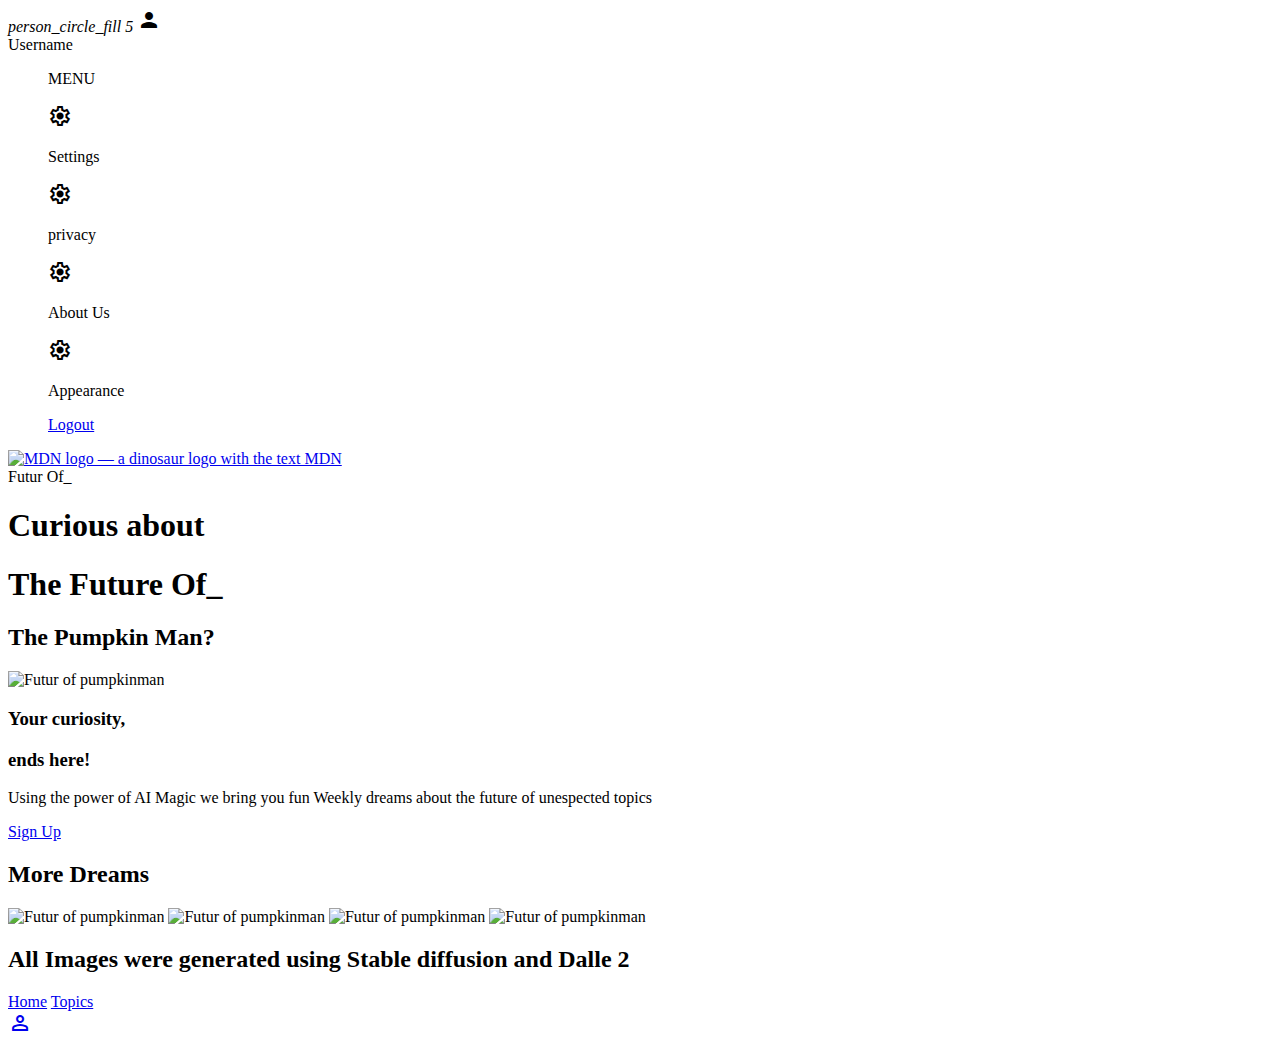
==== commit 68a3fe4c: "Oops, more bugs, home pahe all imgs re-linked" ====
--- a/index.html
+++ b/index.html
@@ -7,15 +7,17 @@
   <meta name="viewport" content="initial-scale=1, width=device-width, viewport-fit=cover" />
 
   <link rel="preconnect" href="https://fonts.googleapis.com" />
+  <link rel="preconnect" href="https://fonts.gstatic.com" crossorigin />
+
   <link href="https://fonts.googleapis.com/icon?family=Material+Icons" rel="stylesheet">
-  <link rel="preconnect" href="https://fonts.gstatic.com" crossorigin />
+
 
   <link rel="stylesheet"
     href="https://fonts.googleapis.com/css2?family=Material+Symbols+Outlined:opsz,wght,FILL,GRAD@20..48,100..700,0..1,-50..200" />
 
-  <link rel="stylesheet" href="css/framework7-bundle.min.css" />
-  <link rel="stylesheet" href="css/framework7-icons.css" />
-  <link rel="stylesheet" href="css/index.css" />
+  <link rel="stylesheet" href="../www/css/framework7-bundle.min.css" />
+  <link rel="stylesheet" href="../www/css/framework7-icons.css" />
+  <link rel="stylesheet" href="../www/css/styles.css" />
 
   <title>Futur_0F</title>
 </head>
@@ -28,12 +30,12 @@
 
     <div class="panel panel-right panel-cover ">
 
-      <div class="panel-wrapper"> 
+      <div class="panel-wrapper">
 
         <div class="navbar panel-nav">
           <div class="navbar-bg"></div>
           <div class="navbar-inner">
-  
+
             <div class="left">
               <a class="link icon-only">
                 <i class="icon f7-icons if-not-md">person_circle_fill
@@ -44,63 +46,63 @@
                 </i>
               </a>
             </div>
-  
+
             <div class="user">Username</div>
           </div>
         </div>
-  
-  
+
+
         <div class="list ">
           <ul>
             <p>MENU
             <p>
           </ul>
         </div>
-  
+
         <div class="list list-items">
           <ul>
             <a class="material-symbols-outlined list-img">Settings</a>
             <p>Settings</p>
           </ul>
         </div>
-  
+
         <div class="list ">
           <ul>
             <a class="material-symbols-outlined list-img">Settings</a>
             <p>privacy</p>
           </ul>
         </div>
-  
+
         <div class="list">
           <ul>
             <a class="material-symbols-outlined list-img">Settings</a>
             <p>About Us</p>
           </ul>
         </div>
-  
+
         <div class="list ">
           <ul>
             <a class="material-symbols-outlined list-img">Settings</a>
             <p>Appearance</p>
           </ul>
         </div>
-  
-        <div class="list ">
-          <ul>
-  
+
+        <div class="list ">
+          <ul>
+
             <div class="button button-outline no-ripple ">
               <a href="#" class="#" data-panel="right">
                 Logout
               </a>
             </div>
-  
-          </ul>
-        </div>
-
-
-      </div>
-
-      
+
+          </ul>
+        </div>
+
+
+      </div>
+
+
 
 
     </div>
@@ -117,7 +119,7 @@
 
           <div class="left sliding">
             <a href="#" class="nav-logo">
-              <img src="../www/img/SVG/FO-LOGO.svg" alt="MDN logo — a dinosaur logo with the text MDN" />
+              <img src="../www/css/img/SVG/FO-LOGO.svg" alt="MDN logo — a dinosaur logo with the text MDN" />
             </a>
           </div>
           <!-- Additional "sliding" class -->
@@ -144,9 +146,7 @@
 
             <div class="card-content imgg ">
 
-              <img class="elevation-demo elevation-7 featured-img"
-                src="../www/img/Pumpkn-man/1.jpg"
-                alt="Futur of pumpkinman">
+              <img class="elevation-7" src="../www/css/img/Pumpkn-man/1.jpg" alt="Futur of pumpkinman">
               </img>
 
               <div id="container">
@@ -208,14 +208,14 @@
           <div class="home-grid">
 
             <div class="grid-imgs ">
-              
-              <img class="elevation-demo elevation-1" src="../www/img/Pumpkn-man/2.jpg" alt="Futur of pumpkinman" />
-
-              <img class="elevation-demo elevation-1" src="../www/img/Pumpkn-man/3.jpg" alt="Futur of pumpkinman" />
-
-              <img class="elevation-demo elevation-1" src="../www/img/Pumpkn-man/4.jpg" alt="Futur of pumpkinman" />
-
-              <img class="elevation-demo elevation-1" src="../www/img/Pumpkn-man/5.jpg" alt="Futur of pumpkinman" />
+
+              <img class="elevation-demo elevation-1" src="../www/css/img/Pumpkn-man/2.jpg" alt="Futur of pumpkinman" />
+
+              <img class="elevation-demo elevation-1" src="../www/css/img/Pumpkn-man/3.jpg" alt="Futur of pumpkinman" />
+
+              <img class="elevation-demo elevation-1" src="../www/css/img/Pumpkn-man/4.jpg" alt="Futur of pumpkinman" />
+
+              <img class="elevation-demo elevation-1" src="../www/css/img/Pumpkn-man/5.jpg" alt="Futur of pumpkinman" />
 
             </div>
 
@@ -224,11 +224,11 @@
               <h2> All Images were generated using Stable diffusion and Dalle 2</h2>
             </div>
 
-            
-
-          </div>
-
-          
+
+
+          </div>
+
+
 
 
 
@@ -240,7 +240,7 @@
       <!-- Bottom Toolbar -->
       <div class="toolbar toolbar-bottom">
         <div class="toolbar-inner">
-          
+
           <div class="bottom-links">
             <a href="/index/" class="link">Home</a>
 
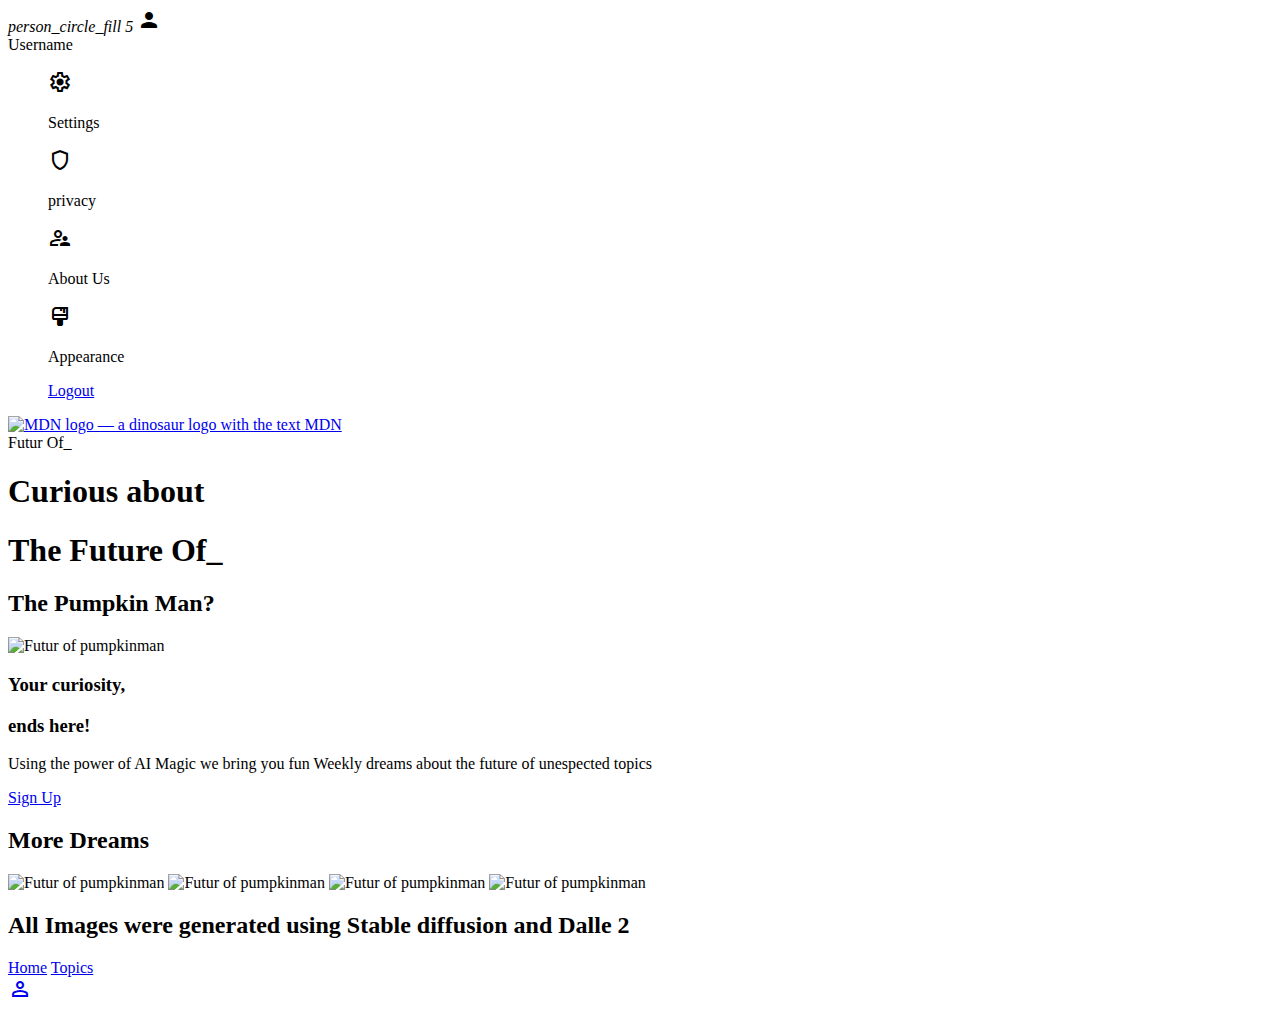
==== commit 436b8f12: "Fall f7 app complete, please grade this commit." ====
--- a/index.html
+++ b/index.html
@@ -2,24 +2,25 @@
 <html>
 
 <head>
-  <meta charset="utf-8" />
-
-  <meta name="viewport" content="initial-scale=1, width=device-width, viewport-fit=cover" />
+  <meta charset="utf-8"/>
+
+  <meta http-equiv="Content-Security-Policy" content="connect-src *;">
+
+  <title>Futur_0F</title>
+
+  <meta name="viewport" content="initial-scale=1, width=device-width, viewport-fit=cover"/>
 
   <link rel="preconnect" href="https://fonts.googleapis.com" />
   <link rel="preconnect" href="https://fonts.gstatic.com" crossorigin />
-
   <link href="https://fonts.googleapis.com/icon?family=Material+Icons" rel="stylesheet">
 
 
-  <link rel="stylesheet"
-    href="https://fonts.googleapis.com/css2?family=Material+Symbols+Outlined:opsz,wght,FILL,GRAD@20..48,100..700,0..1,-50..200" />
+  <link rel="stylesheet" href="https://fonts.googleapis.com/css2?family=Material+Symbols+Outlined:opsz,wght,FILL,GRAD@20..48,100..700,0..1,-50..200" />
 
   <link rel="stylesheet" href="../www/css/framework7-bundle.min.css" />
   <link rel="stylesheet" href="../www/css/framework7-icons.css" />
-  <link rel="stylesheet" href="../www/css/styles.css" />
-
-  <title>Futur_0F</title>
+  <link rel="stylesheet" href="../www/css/styles.css"/>
+
 </head>
 
 <body>
@@ -52,12 +53,7 @@
         </div>
 
 
-        <div class="list ">
-          <ul>
-            <p>MENU
-            <p>
-          </ul>
-        </div>
+        
 
         <div class="list list-items">
           <ul>
@@ -68,26 +64,26 @@
 
         <div class="list ">
           <ul>
-            <a class="material-symbols-outlined list-img">Settings</a>
+            <a class="material-symbols-outlined list-img">Shield</a>
             <p>privacy</p>
           </ul>
         </div>
 
         <div class="list">
           <ul>
-            <a class="material-symbols-outlined list-img">Settings</a>
+            <a class="material-symbols-outlined list-img">Supervisor_Account</a>
             <p>About Us</p>
           </ul>
         </div>
 
         <div class="list ">
           <ul>
-            <a class="material-symbols-outlined list-img">Settings</a>
+            <a class="material-symbols-outlined list-img">Format_Paint</a>
             <p>Appearance</p>
           </ul>
         </div>
 
-        <div class="list ">
+        <div id="Logout" class="list ">
           <ul>
 
             <div class="button button-outline no-ripple ">
@@ -147,22 +143,9 @@
             <div class="card-content imgg ">
 
               <img class="elevation-7" src="../www/css/img/Pumpkn-man/1.jpg" alt="Futur of pumpkinman">
-              </img>
-
-              <div id="container">
-
-                <div class="heart-button">
-
-
-                  <div class="heart-like-button"></div>
-
-
-                </div>
-
-
-              </div>
-
-
+              
+
+    
 
             </div>
 
@@ -207,19 +190,21 @@
 
           <div class="home-grid">
 
-            <div class="grid-imgs ">
-
-              <img class="elevation-demo elevation-1" src="../www/css/img/Pumpkn-man/2.jpg" alt="Futur of pumpkinman" />
-
-              <img class="elevation-demo elevation-1" src="../www/css/img/Pumpkn-man/3.jpg" alt="Futur of pumpkinman" />
-
-              <img class="elevation-demo elevation-1" src="../www/css/img/Pumpkn-man/4.jpg" alt="Futur of pumpkinman" />
-
-              <img class="elevation-demo elevation-1" src="../www/css/img/Pumpkn-man/5.jpg" alt="Futur of pumpkinman" />
-
-            </div>
-
-            <div class="  p-header">
+            <div class="grid-imgs">
+
+
+
+              <img src="../www/css/img/Pumpkn-man/2.jpg" class="elevation-demo elevation-1" alt="Futur of pumpkinman" />
+
+              <img src="../www/css/img/Pumpkn-man/3.jpg" class="elevation-demo elevation-1" alt="Futur of pumpkinman" />
+
+              <img src="../www/css/img/Pumpkn-man/4.jpg" class="elevation-demo elevation-1" alt="Futur of pumpkinman" />
+
+              <img src="../www/css/img/Pumpkn-man/5.jpg" class="elevation-demo elevation-1" alt="Futur of pumpkinman" />
+
+            </div>
+
+            <div class="p-header">
 
               <h2> All Images were generated using Stable diffusion and Dalle 2</h2>
             </div>
@@ -242,25 +227,32 @@
         <div class="toolbar-inner">
 
           <div class="bottom-links">
+
             <a href="/index/" class="link">Home</a>
-
-            <a href="/page2/" class="link">Topics</a>
+            <a href="/page3/" class="link">Topics</a>
 
             <a href="#" class="link panel-open" data-panel="right">
               <div class="panel-ico">
                 <span class="material-symbols-outlined">Person</span>
               </div>
             </a>
-          </div>
+
+          </div>
+
         </div>
       </div>
     </div>
   </div>
 
   <!-- javascript links -->
-  <script src="js/framework7-bundle.min.js"></script>
-  <script src="js/FOF.js"></script>
-  <script src="js/jquery.js"></script>
+
+  
+  <script src="/www/js/js2/framework7-bundle.min.js"></script>
+  <script src="../www/js/reading_app.js"></script>
+  <script src="../www/js/jquery.js"></script>
+  
+  
+  
 </body>
 
 </html>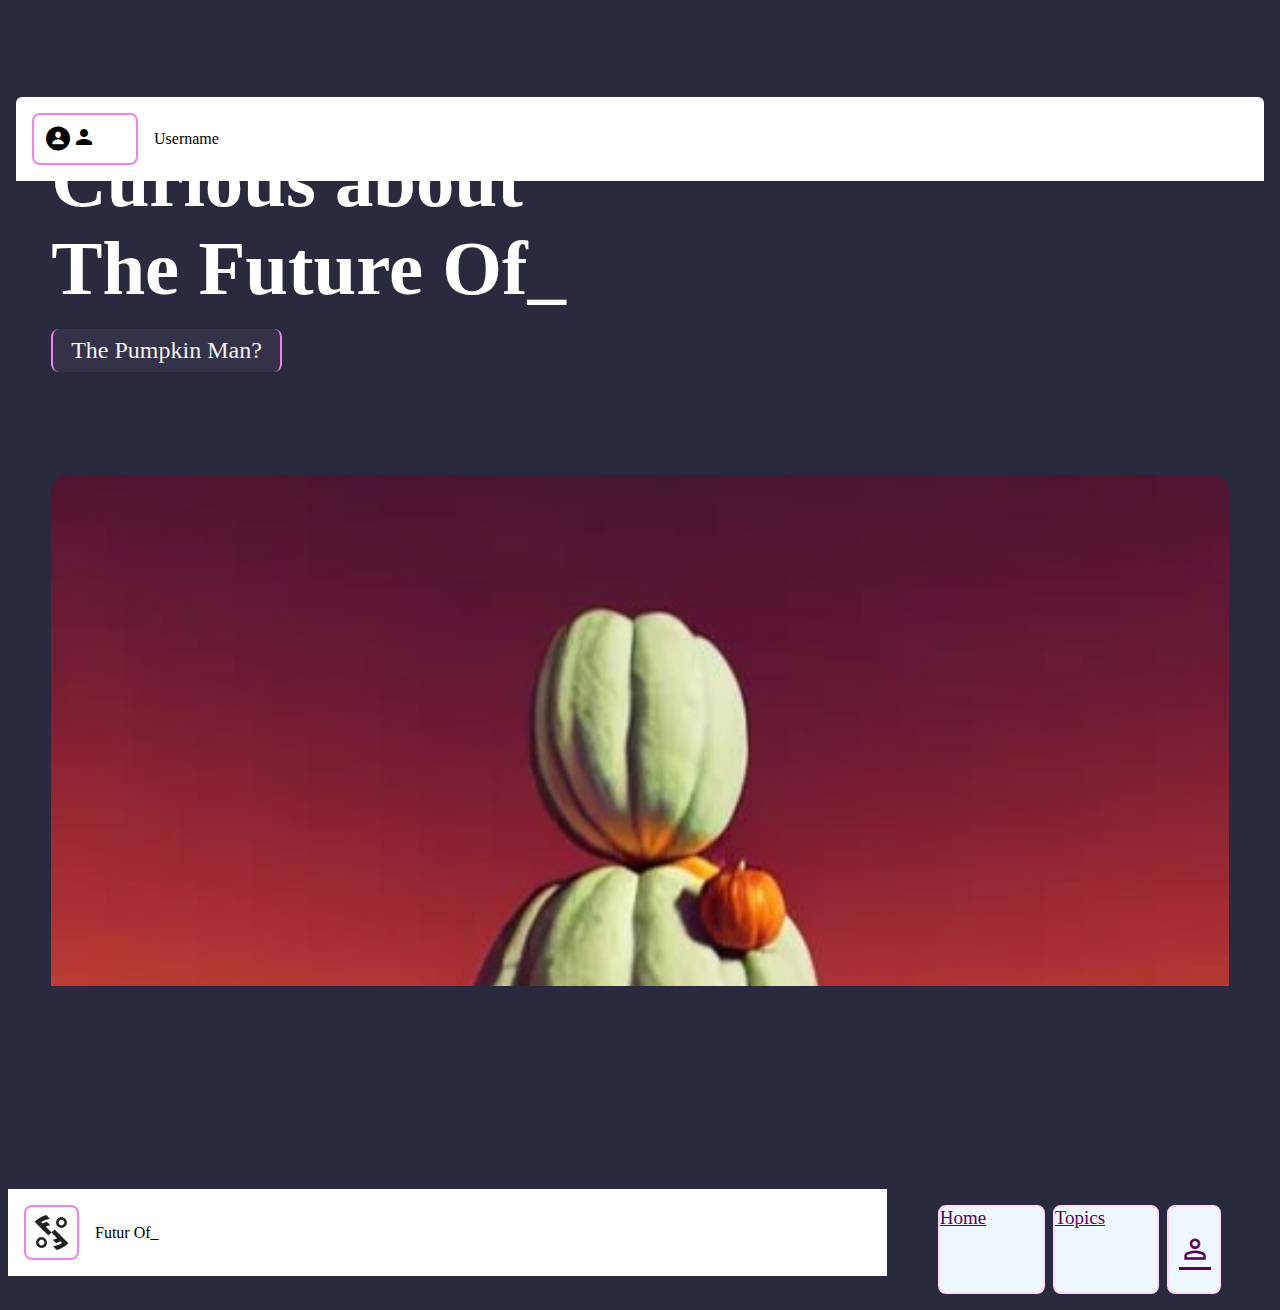
==== commit e8d1fdeb: "Fin F7 Falls reading app commit.-All imgs linked." ====
--- a/index.html
+++ b/index.html
@@ -1,258 +1,241 @@
 <!DOCTYPE html>
 <html>
-
-<head>
-  <meta charset="utf-8"/>
-
-  <meta http-equiv="Content-Security-Policy" content="connect-src *;">
-
-  <title>Futur_0F</title>
-
-  <meta name="viewport" content="initial-scale=1, width=device-width, viewport-fit=cover"/>
-
-  <link rel="preconnect" href="https://fonts.googleapis.com" />
-  <link rel="preconnect" href="https://fonts.gstatic.com" crossorigin />
-  <link href="https://fonts.googleapis.com/icon?family=Material+Icons" rel="stylesheet">
-
-
-  <link rel="stylesheet" href="https://fonts.googleapis.com/css2?family=Material+Symbols+Outlined:opsz,wght,FILL,GRAD@20..48,100..700,0..1,-50..200" />
-
-  <link rel="stylesheet" href="../www/css/framework7-bundle.min.css" />
-  <link rel="stylesheet" href="../www/css/framework7-icons.css" />
-  <link rel="stylesheet" href="../www/css/styles.css"/>
-
-</head>
-
-<body>
-  <div id="app">
-    <!-- panel components go here -->
-
-    <!-- Right panel, with cover effect -->
-
-    <div class="panel panel-right panel-cover ">
-
-      <div class="panel-wrapper">
-
-        <div class="navbar panel-nav">
+  <head>
+
+  <!-- Divine Okonkwo Fall reading exersise, learning framework7-bundle
+  NMED 3630 A -->
+  <!-- all links linked properly -->
+
+    <meta charset="utf-8" />
+
+    <meta http-equiv="Content-Security-Policy" content="connect-src *;" />
+
+    <title>Futur_0F_</title>
+
+    <meta
+      name="viewport"
+      content="initial-scale=1, width=device-width, viewport-fit=cover"
+    />
+
+    <link rel="preconnect" href="https://fonts.googleapis.com" />
+    <link rel="preconnect" href="https://fonts.gstatic.com" crossorigin />
+    <link
+      href="https://fonts.googleapis.com/icon?family=Material+Icons"
+      rel="stylesheet"
+    />
+
+    <link
+      rel="stylesheet"
+      href="https://fonts.googleapis.com/css2?family=Material+Symbols+Outlined:opsz,wght,FILL,GRAD@20..48,100..700,0..1,-50..200"
+    />
+
+    <link rel="stylesheet" href="css/framework7-bundle.min.css" />
+    <link rel="stylesheet" href="css/framework7-icons.css" />
+    <link rel="stylesheet" href="css/styles.css" />
+  </head>
+
+  <body>
+    <div id="app">
+      <!-- panel components go here -->
+
+      <!-- Right panel, with cover effect -->
+
+      <div class="panel panel-right panel-cover">
+        <div class="panel-wrapper">
+          <div class="navbar panel-nav">
+            <div class="navbar-bg"></div>
+            <div class="navbar-inner">
+              <div class="left">
+                <a class="link icon-only">
+                  <i class="icon f7-icons if-not-md"
+                    >person_circle_fill
+                    <span class="badge color-red">5</span>
+                  </i>
+                  <i class="icon material-icons md-only"
+                    >person
+                    <span class="badge color-red">5</span>
+                  </i>
+                </a>
+              </div>
+
+              <div class="user">Username</div>
+            </div>
+          </div>
+
+          <div class="list list-items">
+            <ul>
+              <a class="material-symbols-outlined list-img">Settings</a>
+              <p>Settings</p>
+            </ul>
+          </div>
+
+          <div class="list">
+            <ul>
+              <a class="material-symbols-outlined list-img">Shield</a>
+              <p>privacy</p>
+            </ul>
+          </div>
+
+          <div class="list">
+            <ul>
+              <a class="material-symbols-outlined list-img"
+                >Supervisor_Account</a
+              >
+              <p>About Us</p>
+            </ul>
+          </div>
+
+          <div class="list">
+            <ul>
+              <a class="material-symbols-outlined list-img">Format_Paint</a>
+              <p>Appearance</p>
+            </ul>
+          </div>
+
+          <div id="Logout" class="list">
+            <ul>
+              <div class="button button-outline no-ripple">
+                <a href="#" class="#" data-panel="right"> Logout </a>
+              </div>
+            </ul>
+          </div>
+        </div>
+      </div>
+
+      <div class="view view-main">
+        <!-- component will apply to all pages in view -->
+
+        <!-- NAVBAR Title and Left will have "sliding" effect on page transition -->
+        <div class="navbar">
           <div class="navbar-bg"></div>
+
           <div class="navbar-inner">
-
-            <div class="left">
-              <a class="link icon-only">
-                <i class="icon f7-icons if-not-md">person_circle_fill
-                  <span class="badge color-red">5</span>
-                </i>
-                <i class="icon material-icons md-only">person
-                  <span class="badge color-red">5</span>
-                </i>
+            <!-- Additional "sliding" class -->
+
+            <div class="left sliding">
+              <a href="/index/" class="nav-logo">
+                <img src="img/SVG/FO-LOGO.svg" alt="Futue_OF_Logo" />
               </a>
             </div>
 
-            <div class="user">Username</div>
-          </div>
-        </div>
-
-
-        
-
-        <div class="list list-items">
-          <ul>
-            <a class="material-symbols-outlined list-img">Settings</a>
-            <p>Settings</p>
-          </ul>
-        </div>
-
-        <div class="list ">
-          <ul>
-            <a class="material-symbols-outlined list-img">Shield</a>
-            <p>privacy</p>
-          </ul>
-        </div>
-
-        <div class="list">
-          <ul>
-            <a class="material-symbols-outlined list-img">Supervisor_Account</a>
-            <p>About Us</p>
-          </ul>
-        </div>
-
-        <div class="list ">
-          <ul>
-            <a class="material-symbols-outlined list-img">Format_Paint</a>
-            <p>Appearance</p>
-          </ul>
-        </div>
-
-        <div id="Logout" class="list ">
-          <ul>
-
-            <div class="button button-outline no-ripple ">
-              <a href="#" class="#" data-panel="right">
-                Logout
+            <!-- Additional "sliding" class -->
+            <div class="title sliding">Futur Of_</div>
+          </div>
+        </div>
+
+        <div data-name="home" class="page page-homepage">
+          <!-- component is fixed to the page -->
+
+          <div class="page-content">
+            <!-- ...Page content goes here!... -->
+
+            <div class="card">
+              <div class="card-header">
+                <h1>Curious about</h1>
+                <span>
+                  <h1>The Future Of_</h1>
+                </span>
+                <span class="selected_topic">
+                  <h2>The Pumpkin Man?</h2>
+                </span>
+              </div>
+
+              <div class="card-content imgg">
+                <img
+                  class="elevation-7"
+                  src="img/Pumpkn-man/1.jpg"
+                  alt="Futur of pumpkinman"
+                />
+              </div>
+
+              <div class="card-content card-content-padding">
+                <div class="styled_header">
+                  <span>
+                    <h3>Your curiosity,</h3>
+                    <span>
+                      <h3>ends here!</h3>
+                    </span>
+                  </span>
+                </div>
+
+                <div class="card-paragraph">
+                  <p>
+                    Using the power of AI Magic we bring you fun Weekly dreams
+                    about the future of unespected topics
+                  </p>
+                </div>
+              </div>
+
+              <div class="card-footer">
+                <div class="button button-outline no-ripple">
+                  <a href="#" class="#" data-panel="right"> Sign Up </a>
+                </div>
+              </div>
+            </div>
+
+            <div class="more-header p-header">
+              <h2>More Dreams</h2>
+            </div>
+
+            <div class="home-grid">
+              <div class="grid-imgs">
+                <img
+                  src="img/Pumpkn-man/2.jpg"
+                  class="elevation-demo elevation-1"
+                  alt="Futur of pumpkinman"
+                />
+
+                <img
+                  src="img/Pumpkn-man/3.jpg"
+                  class="elevation-demo elevation-1"
+                  alt="Futur of pumpkinman"
+                />
+
+                <img
+                  src="img/Pumpkn-man/4.jpg"
+                  class="elevation-demo elevation-1"
+                  alt="Futur of pumpkinman"
+                />
+
+                <img
+                  src="img/Pumpkn-man/5.jpg"
+                  class="elevation-demo elevation-1"
+                  alt="Futur of pumpkinman"
+                />
+              </div>
+
+              <div class="p-header">
+                <h2>
+                  All Images were generated
+                </h2>
+                <span><h2>using Stable diffusion & </h2></span>
+                <span><h2>Dalle 2's Ai Text to image</h2></span>
+              </div>
+            </div>
+          </div>
+        </div>
+
+        <!-- Bottom Toolbar -->
+        <div class="toolbar toolbar-bottom">
+          <div class="toolbar-inner">
+            <div class="bottom-links">
+              <a href="/index/" class="link">Home</a>
+              <a href="/page3/" class="link">Topics</a>
+              <a href="#" class="link panel-open" data-panel="right">
+                <div class="panel-ico">
+                  <span class="material-symbols-outlined">Person</span>
+                </div>
               </a>
             </div>
-
-          </ul>
-        </div>
-
-
-      </div>
-
-
-
-
-    </div>
-
-    <div class="view view-main">
-      <!-- component will apply to all pages in view -->
-
-      <!-- NAVBAR Title and Left will have "sliding" effect on page transition -->
-      <div class="navbar">
-        <div class="navbar-bg"></div>
-
-        <div class="navbar-inner">
-          <!-- Additional "sliding" class -->
-
-          <div class="left sliding">
-            <a href="#" class="nav-logo">
-              <img src="../www/css/img/SVG/FO-LOGO.svg" alt="MDN logo — a dinosaur logo with the text MDN" />
-            </a>
-          </div>
-          <!-- Additional "sliding" class -->
-          <div class="title sliding">Futur Of_</div>
-        </div>
-      </div>
-
-      <div data-name="home" class="page page-homepage">
-        <!-- component is fixed to the page -->
-
-        <div class="page-content">
-          <!-- ...Page content goes here!... -->
-
-          <div class="card">
-            <div class="card-header">
-              <h1>Curious about</h1>
-              <span>
-                <h1>The Future Of_</h1>
-              </span>
-              <span class="selected_topic">
-                <h2>The Pumpkin Man?</h2>
-              </span>
-            </div>
-
-            <div class="card-content imgg ">
-
-              <img class="elevation-7" src="../www/css/img/Pumpkn-man/1.jpg" alt="Futur of pumpkinman">
-              
-
-    
-
-            </div>
-
-            <div class="card-content card-content-padding">
-
-              <div class="styled_header">
-                <span>
-                  <h3>Your curiosity,</h3>
-                  <span>
-                    <h3>ends here!</h3>
-                  </span>
-                </span>
-              </div>
-
-              <div class="card-paragraph">
-                <p>
-                  Using the power of AI Magic we bring you fun Weekly dreams
-                  about the future of unespected topics
-                </p>
-              </div>
-
-            </div>
-
-            <div class="card-footer">
-
-              <div class="button button-outline no-ripple ">
-                <a href="#" class="#" data-panel="right">
-                  Sign Up
-                </a>
-              </div>
-            </div>
-
-
-          </div>
-
-          <div class="more-header p-header">
-
-            <h2>More Dreams</h2>
-
-
-          </div>
-
-          <div class="home-grid">
-
-            <div class="grid-imgs">
-
-
-
-              <img src="../www/css/img/Pumpkn-man/2.jpg" class="elevation-demo elevation-1" alt="Futur of pumpkinman" />
-
-              <img src="../www/css/img/Pumpkn-man/3.jpg" class="elevation-demo elevation-1" alt="Futur of pumpkinman" />
-
-              <img src="../www/css/img/Pumpkn-man/4.jpg" class="elevation-demo elevation-1" alt="Futur of pumpkinman" />
-
-              <img src="../www/css/img/Pumpkn-man/5.jpg" class="elevation-demo elevation-1" alt="Futur of pumpkinman" />
-
-            </div>
-
-            <div class="p-header">
-
-              <h2> All Images were generated using Stable diffusion and Dalle 2</h2>
-            </div>
-
-
-
-          </div>
-
-
-
-
-
-
-
-        </div>
-      </div>
-
-      <!-- Bottom Toolbar -->
-      <div class="toolbar toolbar-bottom">
-        <div class="toolbar-inner">
-
-          <div class="bottom-links">
-
-            <a href="/index/" class="link">Home</a>
-            <a href="/page3/" class="link">Topics</a>
-
-            <a href="#" class="link panel-open" data-panel="right">
-              <div class="panel-ico">
-                <span class="material-symbols-outlined">Person</span>
-              </div>
-            </a>
-
-          </div>
-
+          </div>
         </div>
       </div>
     </div>
-  </div>
-
-  <!-- javascript links -->
-
-  
-  <script src="/www/js/js2/framework7-bundle.min.js"></script>
-  <script src="../www/js/reading_app.js"></script>
-  <script src="../www/js/jquery.js"></script>
-  
-  
-  
-</body>
-
-</html>+
+    <!-- javascript links -->
+
+    <script src="js/framework7-bundle.min.js"></script>
+    <script src="js/reading_app.js"></script>
+    <script src="js/jquery.js"></script>
+  </body>
+</html>
--- a/css/framework7-icons.css
+++ b/css/framework7-icons.css
@@ -0,0 +1,31 @@
+@font-face {
+  font-family: 'Framework7 Icons';
+  font-style: normal;
+  font-weight: 400;
+  src: url('../fonts/Framework7Icons-Regular.woff2') format('woff2'),
+    url('../fonts/Framework7Icons-Regular.woff') format('woff'),
+    url('../fonts/Framework7Icons-Regular.ttf') format('truetype');
+}
+
+.f7-icons,
+.framework7-icons {
+  font-family: 'Framework7 Icons';
+  font-weight: normal;
+  font-style: normal;
+  font-size: 28px;
+  line-height: 1;
+  letter-spacing: normal;
+  text-transform: none;
+  display: inline-block;
+  white-space: nowrap;
+  word-wrap: normal;
+  direction: ltr;
+  -webkit-font-smoothing: antialiased;
+  text-rendering: optimizeLegibility;
+  -moz-osx-font-smoothing: grayscale;
+  -webkit-font-feature-settings: 'liga';
+  -moz-font-feature-settings: 'liga=1';
+  -moz-font-feature-settings: 'liga';
+  font-feature-settings: 'liga';
+  text-align: center;
+}
--- a/css/styles.css
+++ b/css/styles.css
@@ -0,0 +1,725 @@
+* {
+  box-sizing: border-box;
+}
+
+img {
+  width: 100%;
+}
+
+body,
+html,
+.page-content {
+  height: 100vh;
+  margin-bottom: 0px !important;
+  padding: 0px !important;
+  background-color: #2a2a3f;
+  border: none !important;
+}
+
+.page {
+  box-sizing: border-box;
+  position: absolute;
+  left: 0;
+  top: 0;
+  width: 100%;
+  height: 100% !important;
+  transform: none;
+  background-color: #2a2a3f;
+  z-index: 1;
+}
+
+.page-homepage {
+  padding-top: 86px !important;
+}
+
+.card-expandable {
+  margin: 0px !important;
+  margin-top: 16px !important;
+  border-radius: 8px !important;
+
+  height: 30vw;
+  background: linear-gradient(#2a2a3f, #3c3c4f) !important;
+}
+
+.card-opened .card-content {
+  /* padding-bottom: 59px !important; */
+  padding-top: 86px !important;
+}
+
+#h-glass {
+  background: linear-gradient(
+      0deg,
+      rgba(61, 32, 5, 0.699),
+      rgba(187, 143, 21, 0.274)
+    ),
+    url(../img/Hour-glass/4.jpg);
+
+  background-position: 1% 80%;
+}
+
+#L-bulb {
+  background: linear-gradient(
+      0deg,
+      rgba(61, 32, 5, 0.699),
+      rgba(46, 5, 29, 0.185)
+    ),
+    url(../img/bulb/8.jpg);
+}
+
+#computer {
+  background: linear-gradient(
+      0deg,
+      rgba(61, 32, 5, 0.699),
+      rgba(46, 2, 28, 0.281)
+    ),
+    url(../img/computer/17.jpg);
+}
+
+#teddies {
+  background: linear-gradient(
+      0deg,
+      rgba(5, 45, 61, 0.699),
+      rgba(3, 88, 109, 0.164)
+    ),
+    url(../img/Teddies/6.jpg);
+}
+
+#fire-elmt {
+  background: linear-gradient(
+      0deg,
+      rgba(15, 5, 61, 0.699),
+      rgba(46, 5, 29, 0.795)
+    ),
+    url(../img/Pumpkn-man/lighter/2.jpg);
+}
+
+.bg-img {
+  background: linear-gradient(
+      0deg,
+      rgba(61, 32, 5, 0.699),
+      rgba(46, 5, 29, 0.795)
+    ),
+    url(../img/Pumpkn-man/1.jpg);
+  background-position: 1% 80%;
+
+  display: flex;
+
+  flex-direction: row;
+  justify-content: space-between;
+  width: 100%;
+}
+
+.card-expandable .bg-img {
+  display: flex !important;
+  height: 100;
+  width: 100%;
+
+  height: 30vw !important;
+}
+
+.card-expandable .card-header {
+  display: flex !important;
+  height: 100;
+  width: 100%;
+
+  height: 30vw !important;
+}
+
+.bg-img h1 {
+  display: flex;
+  align-items: flex-start;
+}
+
+.card-close {
+  background-color: none;
+
+  display: flex !important;
+  align-items: flex-start !important;
+  justify-content: center !important;
+  padding: 16px;
+  height: fit-content;
+  margin: 16px;
+  border-radius: 8px;
+}
+
+img {
+  max-width: 100%;
+  border-radius: 8px;
+}
+
+.nav-logo {
+  display: flex;
+  justify-content: flex-start;
+  height: 35px;
+  width: 35px;
+}
+
+.navbar .left {
+  flex-shrink: 0;
+  display: flex;
+  place-items: center !important;
+
+  border: solid 2px violet;
+  border-color: var(--f7-theme-color);
+  border-radius: 8px;
+  padding: 8px;
+
+  margin-right: 16px;
+}
+
+.navbar {
+  display: flex;
+  position: relative !important;
+  margin: 0px;
+  height: fit-content;
+
+  align-items: center;
+  justify-content: flex-start;
+
+  --f7-navbar-large-collapse-progress: 0;
+
+  color: var(--f7-navbar-text-color, var(--f7-bars-text-color));
+  font-size: var(--f7-navbar-font-size);
+}
+
+.navbar .title.sliding {
+  margin: 0px !important;
+}
+
+.user {
+  font-weight: 500;
+}
+
+.navbar,
+.navbars {
+  position: relative !important;
+  z-index: 2;
+  left: 0;
+  top: 0;
+  width: 100%;
+}
+
+.navbar-inner {
+  display: flex;
+  position: relative;
+
+  width: 100%;
+  height: fit-content;
+
+  align-items: center;
+  justify-content: flex-start !important;
+  padding: 16px;
+
+  border-radius: 0px;
+
+  transform: translate3d(0, 0, 0);
+  z-index: 10;
+  background-color: white;
+  border: none !important;
+}
+
+.navbar-bg {
+  background-color: #3c3c4f !important;
+  -webkit-backdrop-filter: saturate(180%) blur(var(--f7-bars-translucent-blur));
+  backdrop-filter: saturate(180%) blur(var(--f7-bars-translucent-blur));
+
+  border: none !important;
+}
+
+.navbar-bg::before {
+  content: "";
+  position: absolute;
+  right: 0;
+  width: 100%;
+  top: 100%;
+  bottom: auto;
+  height: 8px;
+  pointer-events: none;
+  background: none !important;
+}
+
+.view {
+  height: 100% !important;
+  display: flex !important;
+  flex-direction: row;
+  border: none !important;
+}
+
+.view.view-main {
+  display: flex !important;
+  flex-direction: row;
+}
+
+.page-content {
+  overflow: auto;
+  -webkit-overflow-scrolling: touch;
+  box-sizing: border-box;
+  height: 100vh;
+  position: relative;
+  z-index: 1;
+
+  border: none !important;
+  padding-bottom: 59px !important;
+  /* padding-top: 86px !important;  */
+}
+
+.button {
+  margin: 2vw;
+  padding-top: 3vw !important;
+  padding-bottom: 3vw !important;
+
+  border-radius: 8px;
+  padding: 24px;
+  width: 100%;
+  background-color: violet;
+
+  transition: all;
+  transition-duration: 5ms;
+}
+
+.button a {
+  color: black;
+
+  font-size: 4vw;
+}
+
+.selected_topic {
+  display: flex;
+  width: fit-content;
+  padding: 8px 18px 8px 18px;
+  border-radius: 8px;
+  margin-top: 16px;
+
+  background-color: #ffd9ff0c;
+  border-color: #ffd9ff;
+  border-left: solid 2px violet;
+  border-right: solid 2px violet;
+}
+
+.selected-topic .card-header {
+  font-size: clamp(8vw, 5vw, 90vw) !important;
+}
+
+span.material-symbols-outlined {
+  display: flex;
+  margin: 0px;
+  font-variation-settings: "wght" 400;
+  color: var(--f7-theme-color-rgb);
+}
+
+.material-symbols-outlined {
+  font-variation-settings: "FILL" 0, "wght" 500, "GRAD" 0, "opsz" 48;
+
+  color: rgb(255, 255, 255);
+  display: flex;
+  align-items: center;
+  justify-content: center;
+  height: fit-content;
+  font-size: 2rem;
+}
+
+.panel-ico {
+  display: flex;
+
+  justify-content: center;
+  align-items: center;
+  height: 100%;
+
+  padding: 2vw;
+
+  border-bottom: solid 2px;
+  border-color: rgba(255, 255, 255, 0.041);
+
+  width: 100%;
+}
+
+/* SIDE PANEL */
+
+.panel,
+.panel-right,
+.panel-cover,
+.panel-in {
+  display: flex !important;
+  flex-direction: column;
+
+  background-color: rgba(255, 0, 0, 0);
+  background: none !important;
+
+  height: 100vh !important;
+  margin-top: 89px;
+  margin-bottom: 200px !important;
+  padding: 8px;
+
+  box-shadow: none !important;
+}
+
+.link i + i,
+.link i + span,
+.link span + i,
+.link span + span {
+  margin-left: 0px;
+  background-color: auto;
+}
+
+.panel-right .button {
+  margin: 0px !important;
+}
+
+.panel-right .material-symbols-outlined {
+  color: black;
+}
+
+.panel-right .navbar-inner {
+  border-radius: 6px 6px 0px 0px;
+}
+
+.panel-right #Logout {
+  border-radius: 0px 0px 16px 16px;
+  overflow: hidden;
+}
+
+#Logout a {
+  font-size: var(--f7-list-font-size);
+}
+
+#Logout .button {
+  font-size: var(--f7-list-font-size);
+  margin: 0px !important;
+  padding: 24px !important;
+}
+
+.list {
+  --menu-list-offset: 0px;
+  position: relative;
+  align-items: center !important;
+  z-index: 1;
+  font-size: var(--f7-list-font-size);
+  margin: 0px;
+}
+
+.list ul {
+  display: flex;
+  align-items: center !important;
+  padding: 16px !important;
+  border-bottom: none;
+}
+
+.list p {
+  color: #000000;
+  margin: 0px;
+  font-weight: 500;
+}
+
+.list-img {
+  margin-right: 16px;
+}
+
+/* //bottom nav// */
+
+.toolbar-inner {
+  display: flex;
+  align-items: center;
+  justify-content: center;
+
+  background-color: auto;
+
+  position: relative;
+
+  width: 100%;
+  height: 100%;
+
+  box-sizing: border-box;
+
+  overflow: hidden;
+  padding: 0px;
+}
+
+.bottom-links {
+  display: grid;
+  grid-template-columns: 2fr 2fr 1fr;
+  grid-column-gap: 8px;
+
+  padding: 4vw;
+  padding-top: 16px;
+  padding-bottom: 16px;
+
+  width: 100%;
+}
+
+.icon-only {
+  display: flex !important;
+  width: 100% !important;
+  height: 100% !important;
+  padding: 2px !important;
+}
+
+.bottom-links .link {
+  justify-content: center;
+  padding: 0px;
+  width: 100%;
+
+  min-width: 0px;
+
+  background-color: rgb(240, 248, 255);
+  border: solid 2px;
+  border-radius: 8px;
+  border-color: var(--f7-theme-color-tint);
+  overflow: hidden;
+}
+
+.bottom-links a {
+  color: var(--f7-theme-color-rgb);
+  font-weight: 500;
+  font-size: 19px;
+}
+
+.toolbar-bottom {
+  background-color: #2a2a3f !important;
+  height: fit-content;
+
+  display: flex;
+  align-items: center;
+  justify-content: center;
+  border-radius: 0px;
+  border: none;
+}
+
+/* //i had a bug that caused the topics page 
+not to overflow wich caused the vertical scroll 
+to bugg out- will fix later  UPDATE ** Fixed*/
+
+.wrapper-page {
+  display: grid;
+
+  grid-template-rows: auto 1fr;
+
+  background-color: #f321e900;
+  padding: 4vw;
+  padding-bottom: 132px;
+}
+
+.card-header {
+  position: relative;
+  display: flex;
+  flex-direction: column;
+  justify-content: flex-end;
+  align-items: flex-start;
+  padding: 4vw;
+  border: none !important;
+  color: whitesmoke !important;
+}
+
+.card-header h1 {
+  font-size: clamp(6vw, 2vw, 50vw) !important;
+  color: white !important;
+}
+
+.card-header small {
+  font-size: clamp(3vw, 1vw, 25vw) !important;
+  font-weight: 500;
+  opacity: 0.8;
+}
+
+.card-content-padding {
+  position: relative;
+  padding: 0px;
+  padding-top: 16px;
+  width: 100%;
+}
+
+.xpnd-card-img.imgg {
+  display: flex;
+  height: fit-content;
+  border-radius: 8px;
+}
+
+.p-header {
+  margin-top: 32px;
+  margin-bottom: 32px;
+}
+
+.p-header h2 {
+  font-weight: 700 !important;
+  border-left: solid 2px violet;
+  padding-left: 16px;
+}
+
+.card-content.imgg {
+  display: flex;
+  height: 100%;
+
+  margin: 4vw;
+}
+
+.imgg img {
+  border-radius: 16px;
+  overflow: hidden;
+  height: 100%;
+
+  width: 100%;
+}
+.grid-imgs {
+  display: grid;
+  grid-template-columns: auto auto;
+  gap: 16px;
+
+  padding: 16px;
+  padding-top: 0px;
+}
+
+.home-grid {
+  padding: 4vw;
+  padding-bottom: 132px;
+  padding-top: 0px;
+}
+
+.card-footer {
+  padding: 0px;
+  width: 100%;
+  padding-bottom: 32px;
+  padding-left: 4vw;
+  padding-right: 4vw;
+}
+
+.card-footer .button {
+  margin-left: 0px;
+  margin-right: 0px;
+}
+
+h1 {
+  margin: 0px;
+  font-size: 35px;
+  color: rgb(245, 245, 245);
+}
+
+h2 {
+  margin: 0px;
+  font-weight: 500;
+  font-size: clamp(2vw, 4vw) !important;
+  color: whitesmoke;
+}
+
+h3 {
+  margin: 0px;
+  font-weight: 700;
+  font-size: clamp(6vw, 4vw, 20vw) !important;
+  color: whitesmoke;
+  height: 70%;
+}
+.styled_header {
+  border-left: solid 2px rgb(255, 217, 255);
+  padding-left: 4vw;
+}
+
+.elevation-6 {
+  box-shadow: #ffd9ff !important;
+}
+
+.card p {
+  color: rgba(245, 245, 245, 0.856);
+  font-weight: 300;
+  font-size: clam(4vw, 2vw, 50vw) !important;
+}
+
+.card-paragraph {
+  padding-left: 4vw;
+  padding-right: 4vw;
+}
+
+.more-header {
+  margin-left: 0vw;
+  margin-right: 0vw;
+}
+
+.card-content-padding .more-header,
+.grid-imgs {
+  padding: 0px;
+  margin: 0px;
+}
+
+.card-content-padding .more-header {
+  margin-bottom: 16px;
+  margin-top: 32px;
+}
+
+.card-content-padding .button {
+  margin-bottom: 16px;
+  margin-top: 32px;
+
+  margin-left: 0px;
+  margin-right: 0px;
+
+  text-transform: lowercase;
+  background-color: #3c3c4f;
+}
+
+.card-content-padding a {
+  color: violet;
+}
+
+.bottom-links .link:active {
+  opacity: 0.5 !important;
+  transform: all 1s;
+}
+
+:root {
+  --f7-theme-color: violet;
+  --f7-theme-color-rgb: rgb(87, 2, 87);
+  --f7-theme-color-shade: rgb(163, 86, 163);
+  --f7-theme-color-tint: rgb(255, 217, 255);
+  --f7-safe-area-left: 0px;
+  --f7-safe-area-right: 0px;
+  --f7-safe-area-top: 0px;
+  --f7-safe-area-bottom: 0px;
+  --f7-safe-area-outer-left: 0px;
+  --f7-safe-area-outer-right: 0px;
+  --f7-device-pixel-ratio: 1;
+
+  --f7-card-margin-horizontal: 0px;
+  --f7-card-margin-vertical: 0px;
+  --f7-card-content-padding-horizontal: 16px;
+  --f7-card-content-padding-vertical: 16px;
+  --f7-card-border-radius: 0px;
+  --f7-card-font-size: clamp(2vw, 4vw, 20vw);
+  --f7-card-header-text-color: whitesmoke;
+  --f7-card-header-font-weight: 400;
+  --f7-card-header-padding-horizontal: 16px;
+  --f7-card-footer-font-weight: 400;
+  --f7-card-footer-font-size: inherit;
+  --f7-card-footer-padding-horizontal: 16px;
+  --f7-card-expandable-font-size: 16px;
+  --f7-card-expandable-tablet-width: 100%;
+  --f7-card-expandable-tablet-height: 100vh;
+  --f7-card-bg-color: rgba(255, 255, 254, 0.082);
+  --f7-card-outline-border-color: rgba(0, 0, 0, 0.12);
+  --f7-card-header-border-color: none;
+  --f7-card-footer-border-color: rgba(241, 30, 30, 0.1);
+  --f7-card-expandable-bg-color: rgb(250, 85, 20) !important;
+  --f7-font-family: "poppins";
+
+  --f7-elevation-7: 0px 3px 5px -1px rgba(250, 85, 20, 0.2),
+    0px 6px 10px 0px rgba(0, 0, 0, 0.14), 0px 1px 18px 0px rgba(0, 0, 0, 0.12);
+}
+
+.md {
+  --f7-card-box-shadow: var(--f7-elevation-1);
+  --f7-card-header-font-size: clamp(3vw, 2vw, 50vw);
+  --f7-card-header-padding-vertical: 4px;
+  --f7-card-header-min-height: 48px;
+  --f7-card-footer-text-color: rgba(0, 0, 0, 0.54);
+  --f7-card-footer-padding-vertical: 4px;
+  --f7-card-footer-min-height: 48px;
+  --f7-card-expandable-margin-horizontal: 12px;
+  --f7-card-expandable-margin-vertical: 24px;
+  --f7-card-expandable-box-shadow: var(--f7-elevation-7);
+  --f7-card-expandable-border-radius: 8px;
+  --f7-card-expandable-tablet-border-radius: 4px;
+  --f7-card-expandable-header-font-size: 24px;
+  --f7-card-expandable-header-font-weight: 500;
+
+  --f7-panel-collapsed-width: 60px;
+  --f7-panel-backdrop-bg-color: rgba(0, 0, 0, 0);
+  --f7-panel-transition-duration: 300ms;
+  --f7-panel-shadow: rgba(0, 0, 0, 0) 0%, rgba(0, 0, 0, 0) 30%,
+    rgba(0, 0, 0, 0) 40%, rgba(7, 5, 5, 0) 60%, rgba(0, 0, 0, 0) 100%;
+}
